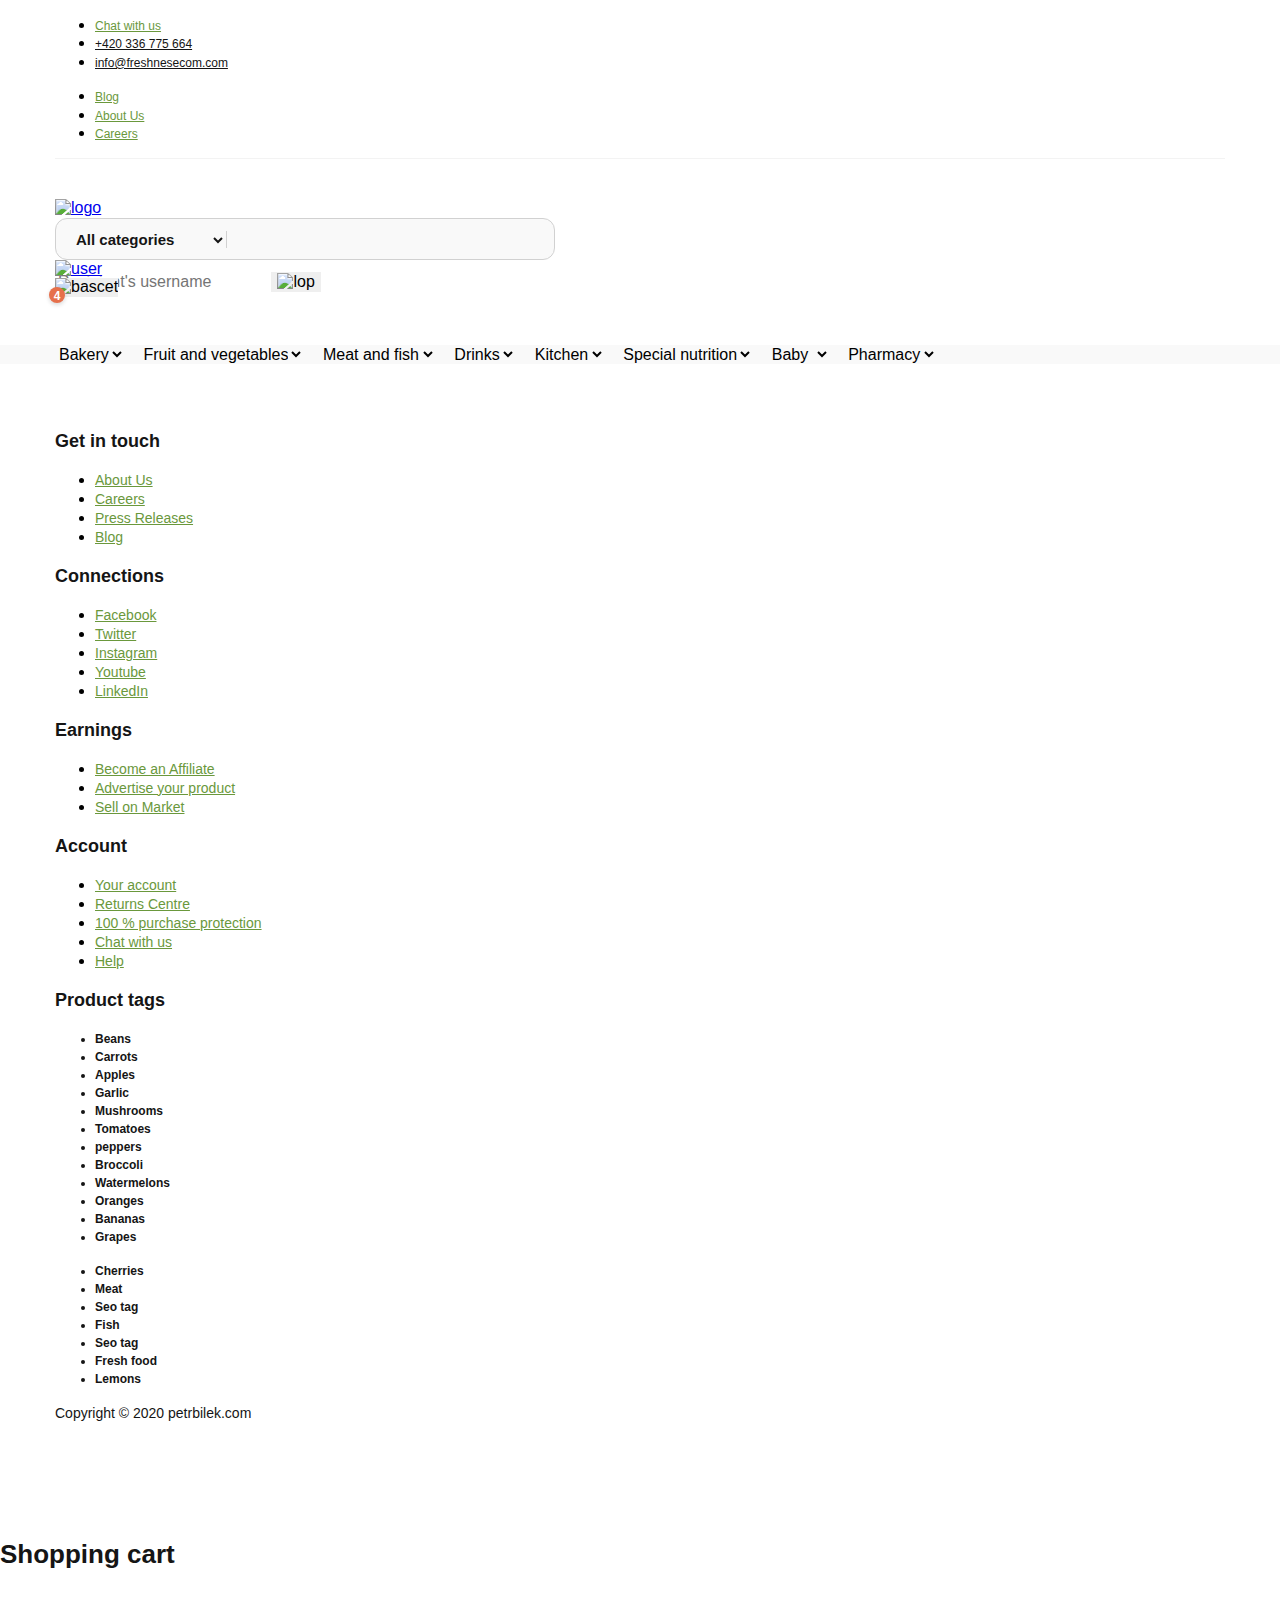
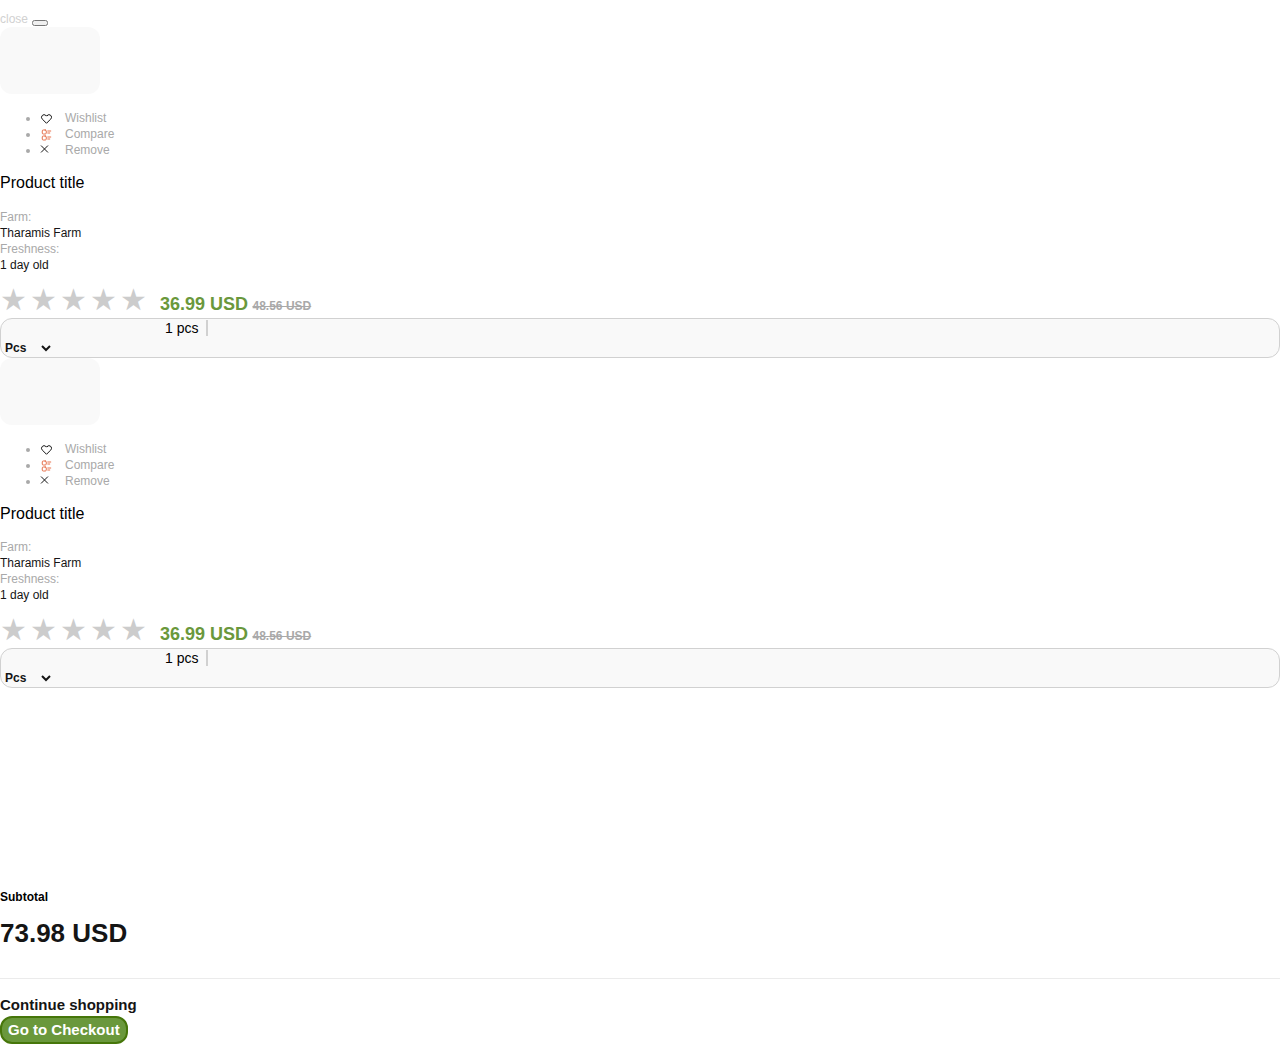
==== blog.html @ 7f6b8bd4 "Add home page" ====
<!DOCTYPE html>
<html lang="en">

<head>
  <meta charset="UTF-8">
  <meta http-equiv="X-UA-Compatible" content="IE=edge">
  <meta name="viewport" content="width=device-width, initial-scale=1.0">
  <title>Template</title>
  <link rel="stylesheet" href="./css/bootstrap.min.css">
  <link rel="stylesheet" href="./css/main.css">
</head>

<body>
  <!-- SITE HEADER PART BEGIN  -->
<header class="site-header">
  <div class="header-top">
    <div class="container">
      <div class="header-top-inner d-flex align-items-center justify-content-between py-1 mt-3 flex-column flex-md-row">
          <ul class="header-left-list list-unstyled d-flex flex-column flex-sm-row  align-items-center text-center text-sm-center">
            <li class="list-item me-0 me-sm-5"><a href="#" class="list-link text-gren text-decoration-none">Chat with us</a></li>
            <li class="list-item me-0 me-sm-5"><a href="tel:+420336775664" class="list-link text-decoration-none">+420 336 775 664</a></li>
            <li class="list-item"><a href="mailto: info@freshnesecom.com" class="list-link text-decoration-none">info@freshnesecom.com</a></li>
          </ul> 
      
        <nav>
          <ul class="list list-unstyled d-flex align-content-center">
            <li class="list-item me-5"><a href="./blog.html" class="list-link text-gren text-decoration-none">Blog</a></li>
            <li class="list-item me-5"><a href="./componens.html" class="list-link text-gren text-decoration-none">About Us</a></li>
            <li class="list-item"><a href="./detail.html" class="list-link text-gren text-decoration-none">Careers</a></li>
          </ul>
        </nav>
      </div>
    </div>
  </div>
  <div class="header-center">
    <div class="container">
      <div class="header-center-inner d-flex align-items-center justify-content-between flex-column flex-lg-row ">
        <a href="./index.html"> 
          <img src="./images/Freshnesecom.svg" alt="logo">
        </a>
        <form class="form d-flex my-4 my-lg-0 flex-column flex-sm-row " action="https://echo.htmlacademy.ru/courses" method="post" autocomplete="off">
          <select class="form-select" aria-label="Default select example">
            <option selected>All categories</option>
            <option value="1">One</option>
            <option value="2">Two</option>
            <option value="3">Three</option>
          </select>
          <span class="borders"></span>
          <div class="input-group mb-3">
            <input type="text" class="form-control search" placeholder="Recipient's username" aria-label="Recipient's username" aria-describedby="button-addon2">
            <button class="btn btn-outline-secondary btn-search" type="button" id="button-addon2">
              <img src="./images/lop.svg" alt="lop">
            </button>
          </div>
        </form>
        <div class="btn-groups">
          <a class="btn me-5 " href="./contact.html">
            <img src="./images/user.svg" alt="user">
          </a>
          <button class="btn" type="button" data-bs-toggle="offcanvas" data-bs-target="#offcanvasRight"
              aria-controls="offcanvasRight">
              <img src="./images/bascet.svg" alt="bascet">
            </button>
        </div>
      </div>
    </div>
  </div>
  <div class="header-bottom">
    <div class="container">
      <div class="header-bottom-inner d-flex py-2 overflow-auto">
        <select class="form-select" aria-label="Default select example">
          <option selected>Bakery</option>
          <option value="1">One</option>
          <option value="2">Two</option>
          <option value="3">Three</option>
        </select>
        <select class="form-select" aria-label="Default select example">
          <option selected>Fruit and vegetables</option>
          <option value="1">One</option>
          <option value="2">Two</option>
          <option value="3">Three</option>
        </select>
        <select class="form-select" aria-label="Default select example">
          <option selected>Meat and fish</option>
          <option value="1">One</option>
          <option value="2">Two</option>
          <option value="3">Three</option>
        </select>
        <select class="form-select" aria-label="Default select example">
          <option selected>Drinks</option>
          <option value="1">One</option>
          <option value="2">Two</option>
          <option value="3">Three</option>
        </select>
        <select class="form-select" aria-label="Default select example">
          <option selected>Kitchen</option>
          <option value="1">One</option>
          <option value="2">Two</option>
          <option value="3">Three</option>
        </select>
        <select class="form-select" aria-label="Default select example">
          <option selected>Special nutrition</option>
          <option value="1">One</option>
          <option value="2">Two</option>
          <option value="3">Three</option>
        </select>
        <select class="form-select" aria-label="Default select example">
          <option selected>Baby</option>
          <option value="1">One</option>
          <option value="2">Two</option>
          <option value="3">Three</option>
        </select>
        <select class="form-select" aria-label="Default select example">
          <option selected>Pharmacy</option>
          <option value="1">One</option>
          <option value="2">Two</option>
          <option value="3">Three</option>
        </select>
      </div>
    </div>
  </div>
</header>
  <!-- SITE HEADER PART END  -->

  <!-- MAIN PART BEGIN  -->
  <main class="site-main">
    <!-- HERO SECTION BEGIN  -->
    <!-- HERO SECTION END  -->
  </main>
  <!-- MAIN PART END  -->

  <!-- FOOTER PART BEGIN  -->
  <footer class="site-footer">
    <div class="container">
      <div class="row mb-5">
        <div class="col-6 mb-5 col-sm-3 mb-sm-0">
          <strong class="site-footer__title">Get in touch</strong>
          <ul class="list-unstyled mt-3 mb-0">
            <li class="mb-2">
              <a class="site-footer__link text-decoration-none" href="#">
                About Us
              </a>
            </li>
            <li class="mb-2">
              <a class="site-footer__link text-decoration-none" href="#">
                Careers
              </a>
            </li>
            <li class="mb-2">
              <a class="site-footer__link text-decoration-none" href="#">
                Press Releases
              </a>
            </li>
            <li>
              <a class="site-footer__link text-decoration-none" href="#">
                Blog
              </a>
            </li>
          </ul>
        </div>
        <div class="col-6 mb-5 col-sm-3 mb-sm-0">
          <strong class="site-footer__title">Connections</strong>
          <ul class="list-unstyled mt-3 mb-0">
            <li class="mb-2">
              <a class="site-footer__link text-decoration-none" href="#">
                Facebook
              </a>
            </li>
            <li class="mb-2">
              <a class="site-footer__link text-decoration-none" href="#">
                Twitter
              </a>
            </li>
            <li class="mb-2">
              <a class="site-footer__link text-decoration-none" href="#">
                Instagram
              </a>
            </li>
            <li class="mb-2">
              <a class="site-footer__link text-decoration-none" href="#">
                Youtube
              </a>
            </li>
            <li>
              <a class="site-footer__link text-decoration-none" href="#">
                LinkedIn
              </a>
            </li>
          </ul>
        </div>
        <div class="col-6 col-sm-3">
          <strong class="site-footer__title">Earnings</strong>
          <ul class="list-unstyled mt-3 mb-0">
            <li class="mb-2">
              <a class="site-footer__link text-decoration-none" href="#">
                Become an Affiliate
              </a>
            </li>
            <li class="mb-2">
              <a class="site-footer__link text-decoration-none" href="#">
                Advertise your product
              </a>
            </li>
            <li class="mb-2">
              <a class="site-footer__link text-decoration-none" href="#">
                Sell on Market
              </a>
            </li>
          </ul>
        </div>
        <div class="col-6 col-sm-3">
          <strong class="site-footer__title">Account</strong>
          <ul class="list-unstyled mt-3 mb-0">
            <li class="mb-2">
              <a class="site-footer__link text-decoration-none" href="#">
                Your account
              </a>
            </li>
            <li class="mb-2">
              <a class="site-footer__link text-decoration-none" href="#">
                Returns Centre
              </a>
            </li>
            <li class="mb-2">
              <a class="site-footer__link text-decoration-none" href="#">
                100 % purchase protection
              </a>
            </li>
            <li class="mb-2">
              <a class="site-footer__link text-decoration-none" href="#">
                Chat with us
              </a>
            </li>
            <li>
              <a class="site-footer__link text-decoration-none" href="#">
                Help
              </a>
            </li>
          </ul>
        </div>
      </div>
      <div>
        <strong class="site-footer__title">Product tags</strong>
        <ul class="row list-unstyled text-center mt-3">
          <li class="site-footer__tags col-3 col-sm-2 col-lg-1 p-2 bg-light rounded-5">
            Beans
          </li>
          <li class="site-footer__tags col-3 col-sm-2 col-lg-1 p-2 bg-light rounded-5">
            Carrots
          </li>
          <li class="site-footer__tags col-3 col-sm-2 col-lg-1 p-2 bg-light rounded-5">
            Apples
          </li>
          <li class="site-footer__tags col-3 col-sm-2 col-lg-1 p-2 bg-light rounded-5">
            Garlic
          </li>
          <li class="site-footer__tags col-3 col-sm-2 col-lg-1 p-2 bg-light rounded-5">
            Mushrooms
          </li>
          <li class="site-footer__tags col-3 col-sm-2 col-lg-1 p-2 bg-light rounded-5">
            Tomatoes
          </li>
          <li class="site-footer__tags col-3 col-sm-2 col-lg-1 p-2 bg-light rounded-5">
           peppers
          </li>
          <li class="site-footer__tags col-3 col-sm-2 col-lg-1 p-2 bg-light rounded-5">
            Broccoli
          </li>
          <li class="site-footer__tags col-3 col-sm-2 col-lg-1 p-2 bg-light rounded-5">
            Watermelons
          </li>
          <li class="site-footer__tags col-3 col-sm-2 col-lg-1 p-2 bg-light rounded-5">
            Oranges
          </li>
          <li class="site-footer__tags col-3 col-sm-2 col-lg-1 p-2 bg-light rounded-5">
            Bananas
          </li>
          <li class="site-footer__tags col-3 col-sm-2 col-lg-1 p-2 bg-light rounded-5">
            Grapes
          </li>

        </ul>

        <ul class="row list-unstyled text-center mt-2 mb-5">
          <li class="site-footer__tags col-4 col-sm-2 col-lg-1  p-2 bg-light rounded-5">
            Cherries
          </li>
          <li class="site-footer__tags col-4 col-sm-2 col-lg-1  p-2 bg-light rounded-5">
            Meat
          </li>
          <li class="site-footer__tags col-4 col-sm-2 col-lg-1  p-2 bg-light rounded-5">
            Seo tag
          </li>
          <li class="site-footer__tags col-4 col-sm-2 col-lg-1  p-2 bg-light rounded-5">
            Fish
          </li>
          <li class="site-footer__tags col-4 col-sm-2 col-lg-1  p-2 bg-light rounded-5">
            Seo tag
          </li>
          <li class="site-footer__tags col-4 col-sm-2 col-lg-1  p-2 bg-light rounded-5">
            Fresh food  
          </li>
          <li class="site-footer__tags col-4 col-sm-2 col-lg-1  p-2 bg-light rounded-5">
            Lemons
          </li>
        </ul>
        <p class="site-footer__about mb-0">Copyright © 2020 petrbilek.com</p>
      </div>
    </div>
  </footer>
  <!-- FOOTER PART END  -->


<!-- canvas  -->
<div class="offcanvas offcanvas-end" tabindex="-1" id="offcanvasRight" aria-labelledby="offcanvasRightLabel">
  <div class="offcanvas-header">
    <h4 class="offcanvas-title" id="offcanvasRightLabel">Shopping cart</h4>
    <div class="d-flex align-items-center">
      <span class="canvas-close">close</span>
      <button type="button" class="btn-close" data-bs-dismiss="offcanvas" aria-label="Close"></button>
    </div>
  </div>
  <div class="offcanvas-body">
    <div class="d-flex flex-column justify-content-between">
      <div>

        <div class="row mb-5">
          <div class="col-4">
            <div class="canvas-box">
              <div class="canvas-img mb-3"></div>
              <ul class="list-unstyled">
                <li class="mb-2 canvas-list">
                  Wishlist
                </li>
                <li class="mb-2 canvas-list">
                  Compare
                </li>
                <li class="mb-2 canvas-list">
                  Remove
                </li>
              </ul>
            </div>
          </div>
          <div class="col-8 ms-0">
            <p class="cavas-product-title">
              Product title
            </p>
            <div class="row">
              <div class="col-5 canvas-item me-0">
                Farm:
              </div>
              <div class="col-6 canvas-desc ms-2">
                Tharamis Farm
              </div>
              <div class="row mt-2">
                <div class="col-6 canvas-item text-start">
                  Freshness:
                </div>
                <div class="col-5 canvas-desc ">
                  1 day old
                </div>
              </div>
            </div>

            <div class="canvas-rate">
              <input type="radio" id="star5" name="rate" value="5" />
              <label for="star5" title="text">5 stars</label>
              <input type="radio" id="star4" name="rate" value="4" />
              <label for="star4" title="text">4 stars</label>
              <input type="radio" id="star3" name="rate" value="3" />
              <label for="star3" title="text">3 stars</label>
              <input type="radio" id="star2" name="rate" value="2" />
              <label for="star2" title="text">2 stars</label>
              <input type="radio" id="star1" name="rate" value="1" />
              <label for="star1" title="text">1 star</label>
            </div>

            <div class="canvas-space"> cdsadasdasdefedef</div>

            <div class="row mt-3">
              <div class="col-6">
                <ins class="canvas-ins">36.99 USD</ins>
                <del class="canvas-del">48.56 USD</del>
              </div>
              <div class="col-6 btn  canvas-btn">
                <div class="row">
                  <div class="col-5 p-0 text-start">
                    <span class="canvas-quantity disabled">1 pcs</span>
                  </div>
                  <select class="col-7 text-start canvas-select p-0" name="pieces">
                    <option value="1" selected>Pcs</option>
                    <option value="1">One</option>
                    <option value="2">Two</option>
                    <option value="3">Three</option>
                  </select>
                </div>
              </div>
            </div>
          </div>
        </div>

        <div class="row">
          <div class="col-4">
            <div class="canvas-box">
              <div class="canvas-img mb-3"></div>
              <ul class="list-unstyled">
                <li class="mb-2 canvas-list">
                  Wishlist
                </li>
                <li class="mb-2 canvas-list">
                  Compare
                </li>
                <li class="mb-2 canvas-list">
                  Remove
                </li>
              </ul>
            </div>
          </div>
          <div class="col-8 ms-0">
            <p class="cavas-product-title">
              Product title
            </p>
            <div class="row">
              <div class="col-5 canvas-item me-0">
                Farm:
              </div>
              <div class="col-6 canvas-desc ms-2">
                Tharamis Farm
              </div>
              <div class="row mt-2">
                <div class="col-6 canvas-item text-start">
                  Freshness:
                </div>
                <div class="col-5 canvas-desc ">
                  1 day old
                </div>
              </div>
            </div>

            <div class="canvas-rate">
              <input type="radio" id="star50" name="rate" value="5" />
              <label for="star50" title="text">5 stars</label>
              <input type="radio" id="star40" name="rate" value="4" />
              <label for="star40" title="text">4 stars</label>
              <input type="radio" id="star30" name="rate" value="3" />
              <label for="star30" title="text">3 stars</label>
              <input type="radio" id="star20" name="rate" value="2" />
              <label for="star20" title="text">2 stars</label>
              <input type="radio" id="star10" name="rate" value="1" />
              <label for="star10" title="text">1 star</label>
            </div>

            <div class="canvas-space"> cdsadasdasdefedef</div>

            <div class="row mt-3">
              <div class="col-6">
                <ins class="canvas-ins">36.99 USD</ins>
                <del class="canvas-del">48.56 USD</del>
              </div>
              <div class="col-6 btn  canvas-btn">
                <div class="row">
                  <div class="col-5 p-0 text-start">
                    <span class="canvas-quantity disabled">1 pcs</span>
                  </div>
                  <select class="col-7 text-start canvas-select p-0" name="pieces">
                    <option value="1" selected>Pcs</option>
                    <option value="1">One</option>
                    <option value="2">Two</option>
                    <option value="3">Three</option>
                  </select>
                </div>
              </div>
            </div>
          </div>
        </div>
      </div>

      <div class="canvas-footer">
        <p class="canvas-subtotal mb-0">Subtotal</p>
        <span class="canvas-total">73.98 USD</span>
        <div class="canvas-bottom p-2">
          <div class="row d-flex align-items-center pt-3">
            <div class="col-6 canvas-shopping">
              Continue shopping
            </div>
            <div class="col-6">
              <button class="btn canvas-checkout">Go to Checkout</button>
            </div>
          </div>
        </div>
      </div>
    </div>
  </div>
</div>


  <script src="./js/bootstrap.bundle.min.js"></script>
</body>

</html>
---- css/main.css ----
@charset "UTF-8";
/* VARIABLES */ /* MIXINS */ /**
 * 1. Correct the line height in all browsers.
 * 2. Prevent adjustments of font size after orientation changes in iOS.
 */
html {
  line-height: 1.15; /* 1 */
  -webkit-text-size-adjust: 100%; /* 2 */
}

/* Sections
   ========================================================================== */
/**
 * Remove the margin in all browsers.
 */
body {
  margin: 0;
}

/**
 * Render the `main` element consistently in IE.
 */
main {
  display: block;
}

/**
 * Correct the font size and margin on `h1` elements within `section` and
 * `article` contexts in Chrome, Firefox, and Safari.
 */
h1 {
  font-size: 2em;
  margin: 0.67em 0;
}

/* Grouping content
   ========================================================================== */
/**
 * 1. Add the correct box sizing in Firefox.
 * 2. Show the overflow in Edge and IE.
 */
hr {
  -webkit-box-sizing: content-box;
          box-sizing: content-box; /* 1 */
  height: 0; /* 1 */
  overflow: visible; /* 2 */
}

/**
 * 1. Correct the inheritance and scaling of font size in all browsers.
 * 2. Correct the odd `em` font sizing in all browsers.
 */
pre {
  font-family: monospace, monospace; /* 1 */
  font-size: 1em; /* 2 */
}

/* Text-level semantics
   ========================================================================== */
/**
 * Remove the gray background on active links in IE 10.
 */
a {
  background-color: transparent;
}

/**
 * 1. Remove the bottom border in Chrome 57-
 * 2. Add the correct text decoration in Chrome, Edge, IE, Opera, and Safari.
 */
abbr[title] {
  border-bottom: none; /* 1 */
  text-decoration: underline; /* 2 */
  -webkit-text-decoration: underline dotted;
          text-decoration: underline dotted; /* 2 */
}

/**
 * Add the correct font weight in Chrome, Edge, and Safari.
 */
b,
strong {
  font-weight: bolder;
}

/**
 * 1. Correct the inheritance and scaling of font size in all browsers.
 * 2. Correct the odd `em` font sizing in all browsers.
 */
code,
kbd,
samp {
  font-family: monospace, monospace; /* 1 */
  font-size: 1em; /* 2 */
}

/**
 * Add the correct font size in all browsers.
 */
small {
  font-size: 80%;
}

/**
 * Prevent `sub` and `sup` elements from affecting the line height in
 * all browsers.
 */
sub,
sup {
  font-size: 75%;
  line-height: 0;
  position: relative;
  vertical-align: baseline;
}

sub {
  bottom: -0.25em;
}

sup {
  top: -0.5em;
}

/* Embedded content
   ========================================================================== */
/**
 * Remove the border on images inside links in IE 10.
 */
img {
  border-style: none;
}

/* Forms
   ========================================================================== */
/**
 * 1. Change the font styles in all browsers.
 * 2. Remove the margin in Firefox and Safari.
 */
button,
input,
optgroup,
select,
textarea {
  font-family: inherit; /* 1 */
  font-size: 100%; /* 1 */
  line-height: 1.15; /* 1 */
  margin: 0; /* 2 */
}

/**
 * Show the overflow in IE.
 * 1. Show the overflow in Edge.
 */
button,
input { /* 1 */
  overflow: visible;
}

/**
 * Remove the inheritance of text transform in Edge, Firefox, and IE.
 * 1. Remove the inheritance of text transform in Firefox.
 */
button,
select { /* 1 */
  text-transform: none;
}

/**
 * Correct the inability to style clickable types in iOS and Safari.
 */
button,
[type=button],
[type=reset],
[type=submit] {
  -webkit-appearance: button;
}

/**
 * Remove the inner border and padding in Firefox.
 */
button::-moz-focus-inner,
[type=button]::-moz-focus-inner,
[type=reset]::-moz-focus-inner,
[type=submit]::-moz-focus-inner {
  border-style: none;
  padding: 0;
}

/**
 * Restore the focus styles unset by the previous rule.
 */
button:-moz-focusring,
[type=button]:-moz-focusring,
[type=reset]:-moz-focusring,
[type=submit]:-moz-focusring {
  outline: 1px dotted ButtonText;
}

/**
 * Correct the padding in Firefox.
 */
fieldset {
  padding: 0.35em 0.75em 0.625em;
}

/**
 * 1. Correct the text wrapping in Edge and IE.
 * 2. Correct the color inheritance from `fieldset` elements in IE.
 * 3. Remove the padding so developers are not caught out when they zero out
 *    `fieldset` elements in all browsers.
 */
legend {
  -webkit-box-sizing: border-box;
          box-sizing: border-box; /* 1 */
  color: inherit; /* 2 */
  display: table; /* 1 */
  max-width: 100%; /* 1 */
  padding: 0; /* 3 */
  white-space: normal; /* 1 */
}

/**
 * Add the correct vertical alignment in Chrome, Firefox, and Opera.
 */
progress {
  vertical-align: baseline;
}

/**
 * Remove the default vertical scrollbar in IE 10+.
 */
textarea {
  overflow: auto;
}

/**
 * 1. Add the correct box sizing in IE 10.
 * 2. Remove the padding in IE 10.
 */
[type=checkbox],
[type=radio] {
  -webkit-box-sizing: border-box;
          box-sizing: border-box; /* 1 */
  padding: 0; /* 2 */
}

/**
 * Correct the cursor style of increment and decrement buttons in Chrome.
 */
[type=number]::-webkit-inner-spin-button,
[type=number]::-webkit-outer-spin-button {
  height: auto;
}

/**
 * 1. Correct the odd appearance in Chrome and Safari.
 * 2. Correct the outline style in Safari.
 */
[type=search] {
  -webkit-appearance: textfield; /* 1 */
  outline-offset: -2px; /* 2 */
}

/**
 * Remove the inner padding in Chrome and Safari on macOS.
 */
[type=search]::-webkit-search-decoration {
  -webkit-appearance: none;
}

/**
 * 1. Correct the inability to style clickable types in iOS and Safari.
 * 2. Change font properties to `inherit` in Safari.
 */
::-webkit-file-upload-button {
  -webkit-appearance: button; /* 1 */
  font: inherit; /* 2 */
}

/* Interactive
   ========================================================================== */
/*
 * Add the correct display in Edge, IE 10+, and Firefox.
 */
details {
  display: block;
}

/*
 * Add the correct display in all browsers.
 */
summary {
  display: list-item;
}

/* Misc
   ========================================================================== */
/**
 * Add the correct display in IE 10+.
 */
template {
  display: none;
}

/**
 * Add the correct display in IE 10.
 */
[hidden] {
  display: none;
}

/* FONTS */
@font-face {
  font-family: "Poppins";
  font-weight: 500;
  src: url("../fonts/poppins-v20-latin-500.woff2") format("woff2"), url("../fonts/poppins-v20-latin-500.woff") format("woff");
  /* Chrome 6+, Firefox 3.6+, IE 9+, Safari 5.1+ */
}
/* poppins-600 - latin */
@font-face {
  font-family: "Poppins", "Arial", sans-serif;
  font-weight: 600;
  src: url("../fonts/poppins-v20-latin-600.woff2") format("woff2"), url("../fonts/poppins-v20-latin-600.woff") format("woff");
  /* Chrome 6+, Firefox 3.6+, IE 9+, Safari 5.1+ */
}
/* poppins-700 - latin */
@font-face {
  font-family: "Poppins", "Arial", sans-serif;
  font-weight: 700;
  src: url("../fonts/poppins-v20-latin-700.woff2") format("woff2"), url("../fonts/poppins-v20-latin-700.woff") format("woff");
  /* Chrome 6+, Firefox 3.6+, IE 9+, Safari 5.1+ */
}
/* open-sans-regular - latin */
@font-face {
  font-family: "Open Sans", "Arial", sans-serif;
  font-weight: 400;
  src: url("../fonts/open-sans-v34-latin-regular.woff2") format("woff2"), url("../fonts/open-sans-v34-latin-regular.woff") format("woff");
  /* Chrome 6+, Firefox 3.6+, IE 9+, Safari 5.1+ */
}
/* GENERAL */
* {
  -webkit-box-sizing: border-box;
          box-sizing: border-box;
}

*::before,
*::after {
  -webkit-box-sizing: inherit;
          box-sizing: inherit;
}

html {
  height: 100%;
  -webkit-box-sizing: border-box;
          box-sizing: border-box;
}

img {
  display: block;
  height: auto;
}

body {
  display: -webkit-box;
  display: -ms-flexbox;
  display: flex;
  -webkit-box-orient: vertical;
  -webkit-box-direction: normal;
      -ms-flex-direction: column;
          flex-direction: column;
  height: 100%;
  margin: 0;
  padding: 0;
  font-family: "Open Sans", "Arial", sans-serif;
  font-weight: 400;
}

/* STICKY-FOOTER */
.site-main {
  -webkit-box-flex: 1;
      -ms-flex-positive: 1;
          flex-grow: 1;
}

/* VISUALLY-HIDDEN */
.visually-hidden {
  position: absolute;
  width: 1px;
  height: 1px;
  margin: -1px;
  padding: 0;
  border: 0;
  white-space: nowrap;
  -webkit-clip-path: inset(100%);
          clip-path: inset(100%);
  clip: rect(0 0 0 0);
  overflow: hidden;
}

/* CONTAINER */
.container {
  width: 100%;
  max-width: 1210px;
  margin: 0 auto;
  padding: 0 20px;
}

.site-header .list-link {
  font-weight: 400;
  font-size: 12px;
  line-height: 16px;
  /* C1/A */
  color: #151515;
}
.site-header .text-gren {
  color: #6A983C;
}
.site-header .header-top-inner {
  border-bottom: 1px solid rgba(21, 21, 21, 0.0509803922);
}
.site-header .header-center-inner {
  padding: 40px 0 48px 0;
}
.site-header .form {
  max-width: 500px;
  height: 42px;
  background: #F9F9F9;
  border: 1px solid #D1D1D1;
  border-radius: 12px;
}
.site-header .form .form-select {
  font-weight: 700;
  font-size: 15px;
  line-height: 22px;
  color: #151515;
  border: none;
  border-radius: 0;
  background-color: transparent;
  padding: 10px 30px 10px 16px;
  width: 170px;
  height: 42px;
}
.site-header .form .form-select:focus {
  -webkit-box-shadow: 0 0 0 0 transparent;
          box-shadow: 0 0 0 0 transparent;
}
.site-header .form .borders {
  margin: 5px 0;
  border-right: 1px solid #D1D1D1;
}
.site-header .form .search {
  border: none;
  background-color: transparent;
  height: 42px;
}
.site-header .form .search:focus {
  -webkit-box-shadow: 0 0 0 0 transparent;
          box-shadow: 0 0 0 0 transparent;
}
.site-header .form .btn-search {
  border: none;
}
.site-header .form .btn-search:hover {
  background-color: transparent;
}
.site-header .form .btn-search:focus {
  -webkit-box-shadow: 0 0 0 0 transparent;
          box-shadow: 0 0 0 0 transparent;
}
.site-header .btn-groups .btn {
  border: none;
  padding: 0;
  position: relative;
}
.site-header .btn-groups .btn:last-child:before {
  content: "4";
  width: 16px;
  display: -webkit-box;
  display: -ms-flexbox;
  display: flex;
  -webkit-box-align: center;
      -ms-flex-align: center;
          align-items: center;
  -webkit-box-pack: center;
      -ms-flex-pack: center;
          justify-content: center;
  height: 16px;
  position: absolute;
  left: -6px;
  bottom: -6px;
  display: inline-block;
  background: #E6704B;
  -webkit-box-shadow: 0px 2px 4px rgba(0, 0, 0, 0.1490196078);
          box-shadow: 0px 2px 4px rgba(0, 0, 0, 0.1490196078);
  border-radius: 12px;
  font-weight: 600;
  font-size: 12px;
  line-height: 18px;
  color: #FFFFFF;
}
.site-header .header-bottom {
  background-color: #F9F9F9;
}
.site-header .header-bottom-inner .form-select {
  width: auto;
  background-color: transparent;
  border: none;
}
.site-header .header-bottom-inner .form-select:focus {
  -webkit-box-shadow: 0 0 0 0 transparent;
          box-shadow: 0 0 0 0 transparent;
}
.site-header .header-bottom-inner .form-select:not(:last-child) {
  margin-right: 10px;
}

@media only screen and (max-width: 575px) {
  .site-header .form {
    height: auto;
  }
}
/* home page start */
.home-hero__topic {
  font-family: "Poppins", "Arial", sans-serif;
  font-weight: 600;
  font-size: 18px;
  line-height: 27px;
  color: #151515;
}

.home-hero__item {
  padding: 64px 0;
}

.home-hero__link {
  font-family: "Open Sans", "Arial", sans-serif;
  font-weight: 400;
  font-size: 14px;
  line-height: 19px;
  color: #6A983C;
}

.more {
  padding-right: 30px;
  font-family: "Poppins", "Arial", sans-serif;
  font-weight: 700;
  font-size: 15px;
  line-height: 22px;
  color: #151515;
  position: relative;
}
.more::before {
  content: "";
  background-image: url("../images/right-icon.svg");
  background-repeat: no-repeat;
  background-size: contain;
  width: 17px;
  height: 16px;
  position: absolute;
  top: 10px;
  right: 7px;
}

.content {
  padding: 48px 18px 15px 33px;
  background-image: url("../images/card-1.jpg");
  background-repeat: no-repeat;
  background-size: cover;
}
@media only screen and (-webkit-min-device-pixel-ratio: 2), only screen and (min-device-pixel-ratio: 2), only screen and (min-resolution: 192dpi), only screen and (min-resolution: 2dppx) {
  .content {
    background-image: url("../images/card-1@2x.jpg");
  }
}

.desc {
  font-family: "Poppins", "Arial", sans-serif;
  font-weight: 600;
  font-size: 12px;
  line-height: 18px;
  color: #6A983C;
}

.hero-title {
  margin-bottom: 94px;
  font-family: "Poppins", "Arial", sans-serif;
  font-weight: 600;
  font-size: 22px;
  line-height: 33px;
  color: #151515;
}

.read {
  position: relative;
  padding-right: 30px;
  font-family: "Poppins", "Arial", sans-serif;
  font-weight: 700;
  font-size: 15px;
  line-height: 22px;
  color: #151515;
  border: 2px solid #92C064;
  border-radius: 12px;
}

.read-after {
  position: absolute;
  top: 6px;
  right: 5px;
  color: #6A983C;
}

/* ==== PRODUCT SECTION === */
.product__topic {
  font-family: "Poppins", "Arial", sans-serif;
  font-weight: 600;
  font-size: 18px;
  line-height: 27px;
  color: #151515;
}

.product__item {
  padding: 16px;
  border: 1px solid #D1D1D1;
}

.product__title {
  font-family: "Poppins", "Arial", sans-serif;
  font-weight: 500;
  font-size: 15px;
  line-height: 22px;
  color: #151515;
}

.product__text {
  font-family: "Open Sans", "Arial", sans-serif;
  font-weight: 400;
  font-size: 12px;
  line-height: 16px;
  color: #575757;
}

.product__img {
  width: 236px;
  height: 180px;
  border-radius: 12px;
  position: relative;
  margin-bottom: 10px;
}

.sale {
  color: #6A983C;
  padding: 4px 8px;
  position: absolute;
  top: 8px;
  left: 12px;
  background: #F4F8EC;
  border-radius: 12px;
}

.product__link {
  color: #fff;
  width: 100%;
  max-width: 120px;
  background-color: #6A983C;
}

.usd-del {
  font-family: "Poppins", "Arial", sans-serif;
  font-weight: 600;
  font-size: 12px;
  line-height: 18px;
  color: #A9A9A9;
}

.headline-top {
  margin-bottom: 32px;
}

.headline {
  font-family: "Poppins", "Arial", sans-serif;
  font-weight: 600;
  font-size: 18px;
  line-height: 27px;
  color: #151515;
}

.headline-button {
  font-family: "Poppins", "Arial", sans-serif;
  font-weight: 700;
  font-size: 15px;
  line-height: 22px;
  color: #151515;
}

.button-before {
  display: inline-block;
  position: absolute;
  top: 5px;
  right: 10px;
  width: 17px;
  height: 16px;
}

/*     HOME BLOG  */
.home-blog-cotent {
  padding: 270px 24px 24px 24px;
  background-image: url("../images/home-blog-egg.png");
  background-repeat: no-repeat;
  background-size: cover;
  position: relative;
}
.home-blog-cotent::after {
  content: "";
  background-image: url("../images/author.svg ");
  background-repeat: no-repeat;
  background-size: contain;
  width: 32px;
  height: 32px;
  position: absolute;
  bottom: 18px;
  left: 16px;
}

.home-blog-topic {
  font-family: "Poppins", "Arial", sans-serif;
  font-weight: 600;
  font-size: 22px;
  line-height: 33px;
  color: #FFFFFF;
}

.home-blog-name {
  font-family: "Open Sans", "Arial", sans-serif;
  font-style: normal;
  font-weight: 400;
  font-size: 12px;
  line-height: 16px;
  color: #FFFFFF;
}

.home-blog-before {
  padding: 4px 8px;
  font-family: "Poppins", "Arial", sans-serif;
  font-weight: 600;
  font-size: 12px;
  line-height: 18px;
  color: #6A983C;
  position: absolute;
  top: 24px;
  left: 24px;
  background: #F4F8EC;
  border-radius: 12px;
}

.vegetable {
  font-family: "Poppins", "Arial", sans-serif;
  font-weight: 600;
  font-size: 12px;
  line-height: 18px;
  color: #6A983C;
  background: #F4F8EC;
  border-radius: 12px;
}

.home-blog-vegetable-topic {
  font-family: "Poppins", "Arial", sans-serif;
  font-weight: 600;
  font-size: 18px;
  line-height: 27px;
  color: #151515;
}

.home-vegatble-name {
  font-family: "Open Sans", "Arial", sans-serif;
  font-weight: 400;
  font-size: 12px;
  line-height: 16px;
  color: #151515;
}

.home-blog-salad {
  font-family: "Poppins", "Arial", sans-serif;
  font-weight: 500;
  font-size: 15px;
  line-height: 22px;
  color: #151515;
}

.offcanvas-title {
  font-family: "Poppins", "Arial", sans-serif;
  font-weight: 600;
  font-size: 26px;
  line-height: 39px;
  color: #151515;
}

.canvas-close {
  font-family: "Open Sans", "Arial", sans-serif;
  font-weight: 400;
  font-size: 12px;
  line-height: 16px;
  color: #D1D1D1;
}

.canvas-img {
  width: 100px;
  height: 67px;
  background-color: #F9F9F9;
  border-radius: 12px;
}

.canvas-list {
  padding-left: 25px;
  font-family: "Open Sans", "Arial", sans-serif;
  font-weight: 400;
  font-size: 12px;
  line-height: 16px;
  color: #A9A9A9;
  position: relative;
}
.canvas-list::before {
  content: "";
  background-repeat: no-repeat;
  width: 12px;
  height: 12px;
  position: absolute;
  top: 3px;
  left: 0;
}
.canvas-list:nth-child(1)::before {
  background-image: url("../../images/canvas-wishlist.svg");
}
.canvas-list:nth-child(2)::before {
  background-image: url("../../images/canvas-compare.svg");
}
.canvas-list:nth-child(3)::before {
  background-image: url("../../images/canvas-remove.svg");
}

.canvas-item {
  font-family: "Open Sans", "Arial", sans-serif;
  font-weight: 400;
  font-size: 12px;
  line-height: 16px;
  color: #A9A9A9;
}

.canvas-desc {
  font-family: "Open Sans", "Arial", sans-serif;
  font-weight: 400;
  font-size: 12px;
  line-height: 16px;
  color: #151515;
}

.canvas-rate {
  margin-top: 10px;
  float: left;
  height: 46px;
  padding: 0 10px;
  padding-left: 0;
}

.canvas-rate:not(:checked) > input {
  position: absolute;
  top: -9999px;
}

.canvas-rate:not(:checked) > label {
  float: right;
  width: 1em;
  overflow: hidden;
  white-space: nowrap;
  cursor: pointer;
  font-size: 30px;
  color: #ccc;
}

.canvas-rate:not(:checked) > label:before {
  content: "★ ";
}

.canvas-rate > input:checked ~ label {
  color: #000;
}

.canvas-rate:not(:checked) > label:hover,
.canvas-rate:not(:checked) > label:hover ~ label {
  color: #000;
}

.canvas-rate > input:checked + label:hover,
.rate > input:checked + label:hover ~ label,
.rate > input:checked ~ label:hover,
.rate > input:checked ~ label:hover ~ label,
.rate > label:hover ~ input:checked ~ label {
  color: #000;
}

.canvas-ins {
  font-family: "Poppins", "Arial", sans-serif;
  font-weight: 600;
  font-size: 18px;
  line-height: 27px;
  color: #6A983C;
  text-decoration: none;
}

.canvas-del {
  font-family: "Poppins", "Arial", sans-serif;
  font-weight: 600;
  font-size: 12px;
  line-height: 18px;
  -webkit-text-decoration-line: line-through;
          text-decoration-line: line-through;
  color: #A9A9A9;
}

.canvas-btn {
  background: #F9F9F9;
  border: 1px solid #D1D1D1;
  border-radius: 12px;
}

.canvas-quantity {
  padding-right: 8px;
  padding-left: 5px;
  font-family: "Open Sans", "Arial", sans-serif;
  font-weight: 400;
  font-size: 14px;
  line-height: 19px;
  border-right: 2px solid #D1D1D1;
  -webkit-transform: rotate(90deg);
          transform: rotate(90deg);
}

.canvas-select {
  font-family: "Poppins", "Arial", sans-serif;
  font-style: normal;
  font-weight: 600;
  font-size: 12px;
  line-height: 18px;
  color: #151515;
  border: transparent;
  background-color: transparent;
}

.canvas-space {
  visibility: hidden;
}

.canvas-footer {
  margin-top: 200px;
}

.canvas-subtotal {
  margin-bottom: 8px;
  font-family: "Poppins", "Arial", sans-serif;
  font-weight: 600;
  font-size: 12px;
  line-height: 18px;
  color: #000000;
}

.canvas-total {
  display: inline-block;
  padding-bottom: 25px;
  font-family: "Poppins", "Arial", sans-serif;
  font-weight: 600;
  font-size: 26px;
  line-height: 39px;
  color: #151515;
}

.canvas-bottom {
  padding-top: 15px;
  border-top: 1px solid #EBEBEB;
}

.canvas-shopping {
  display: inline-block;
  font-family: "Poppins", "Arial", sans-serif;
  font-weight: 700;
  font-size: 15px;
  line-height: 22px;
  color: #151515;
}

.canvas-checkout {
  display: inline-block;
  font-family: "Poppins", "Arial", sans-serif;
  font-weight: 700;
  font-size: 15px;
  line-height: 22px;
  color: #FFFFFF;
  background: #6A983C;
  border: 2px solid #46760A;
  border-radius: 12px;
}

/* CAROUSEL  */
.owl-prev,
.owl-next {
  position: absolute;
  top: 40%;
  -webkit-transform: translateY(-50%);
          transform: translateY(-50%);
  color: aliceblue !important;
  font-size: 60px !important;
  font-weight: bolder !important;
  background: none !important;
}

.owl-prev {
  display: block;
  margin: 0 !important;
  left: 0;
  width: 42px;
  height: 90px;
  background: #151515 !important;
  -webkit-box-shadow: 0px 1px 2px rgba(0, 0, 0, 0.25);
          box-shadow: 0px 1px 2px rgba(0, 0, 0, 0.25);
}

.owl-next {
  margin: 0 !important;
  right: 0;
  width: 42px;
  height: 90px;
  background: #151515 !important;
  -webkit-box-shadow: 0px 1px 2px rgba(0, 0, 0, 0.25);
          box-shadow: 0px 1px 2px rgba(0, 0, 0, 0.25);
}

.carousel-list {
  padding-bottom: 24px;
  position: relative;
}

.carousel__item {
  width: 100%;
  max-width: 369px;
  padding: 24px 32px 82px 32px;
  display: -webkit-box;
  display: -ms-flexbox;
  display: flex;
  -webkit-box-orient: vertical;
  -webkit-box-direction: normal;
      -ms-flex-direction: column;
          flex-direction: column;
  -webkit-box-pack: center;
      -ms-flex-pack: center;
          justify-content: center;
  -webkit-box-align: center;
      -ms-flex-align: center;
          align-items: center;
  background: #FFFFFF;
  border: 1px solid #F1F1F1;
  border-radius: 12px;
}

.carousel__quote {
  margin-bottom: 24px;
  font-family: "Poppins";
  font-style: normal;
  font-weight: 500;
  font-size: 15px;
  line-height: 22px;
  text-align: center;
  color: #151515;
}

.carousel__title {
  margin-bottom: 16px;
  font-family: "Poppins";
  font-style: normal;
  font-weight: 600;
  font-size: 12px;
  line-height: 18px;
  text-align: center;
  color: #A9A9A9;
}

.owl-carousel .owl-item img {
  display: block;
  width: 48px !important;
}

.carousel__img {
  position: absolute;
  bottom: 0px;
  z-index: 5;
  width: 48px;
  height: 48px;
  border-radius: 50%;
}

/* FOOTER PART */
.site-footer {
  padding: 64px 0;
}

.site-footer__title {
  font-family: "Poppins", "Arial", sans-serif;
  font-weight: 600;
  font-size: 18px;
  line-height: 27px;
  color: #151515;
}

.site-footer__link {
  font-family: "Open Sans", "Arial", sans-serif;
  font-weight: 400;
  font-size: 14px;
  line-height: 19px;
  color: #6A983C;
}

.site-footer__tags {
  font-family: "Poppins", "Arial", sans-serif;
  font-weight: 600;
  font-size: 12px;
  line-height: 18px;
  color: #151515;
}

.site-footer__about {
  font-family: "Open Sans", "Arial", sans-serif;
  font-weight: 400;
  font-size: 14px;
  line-height: 19px;
  color: #151515;
}/*# sourceMappingURL=main.css.map */
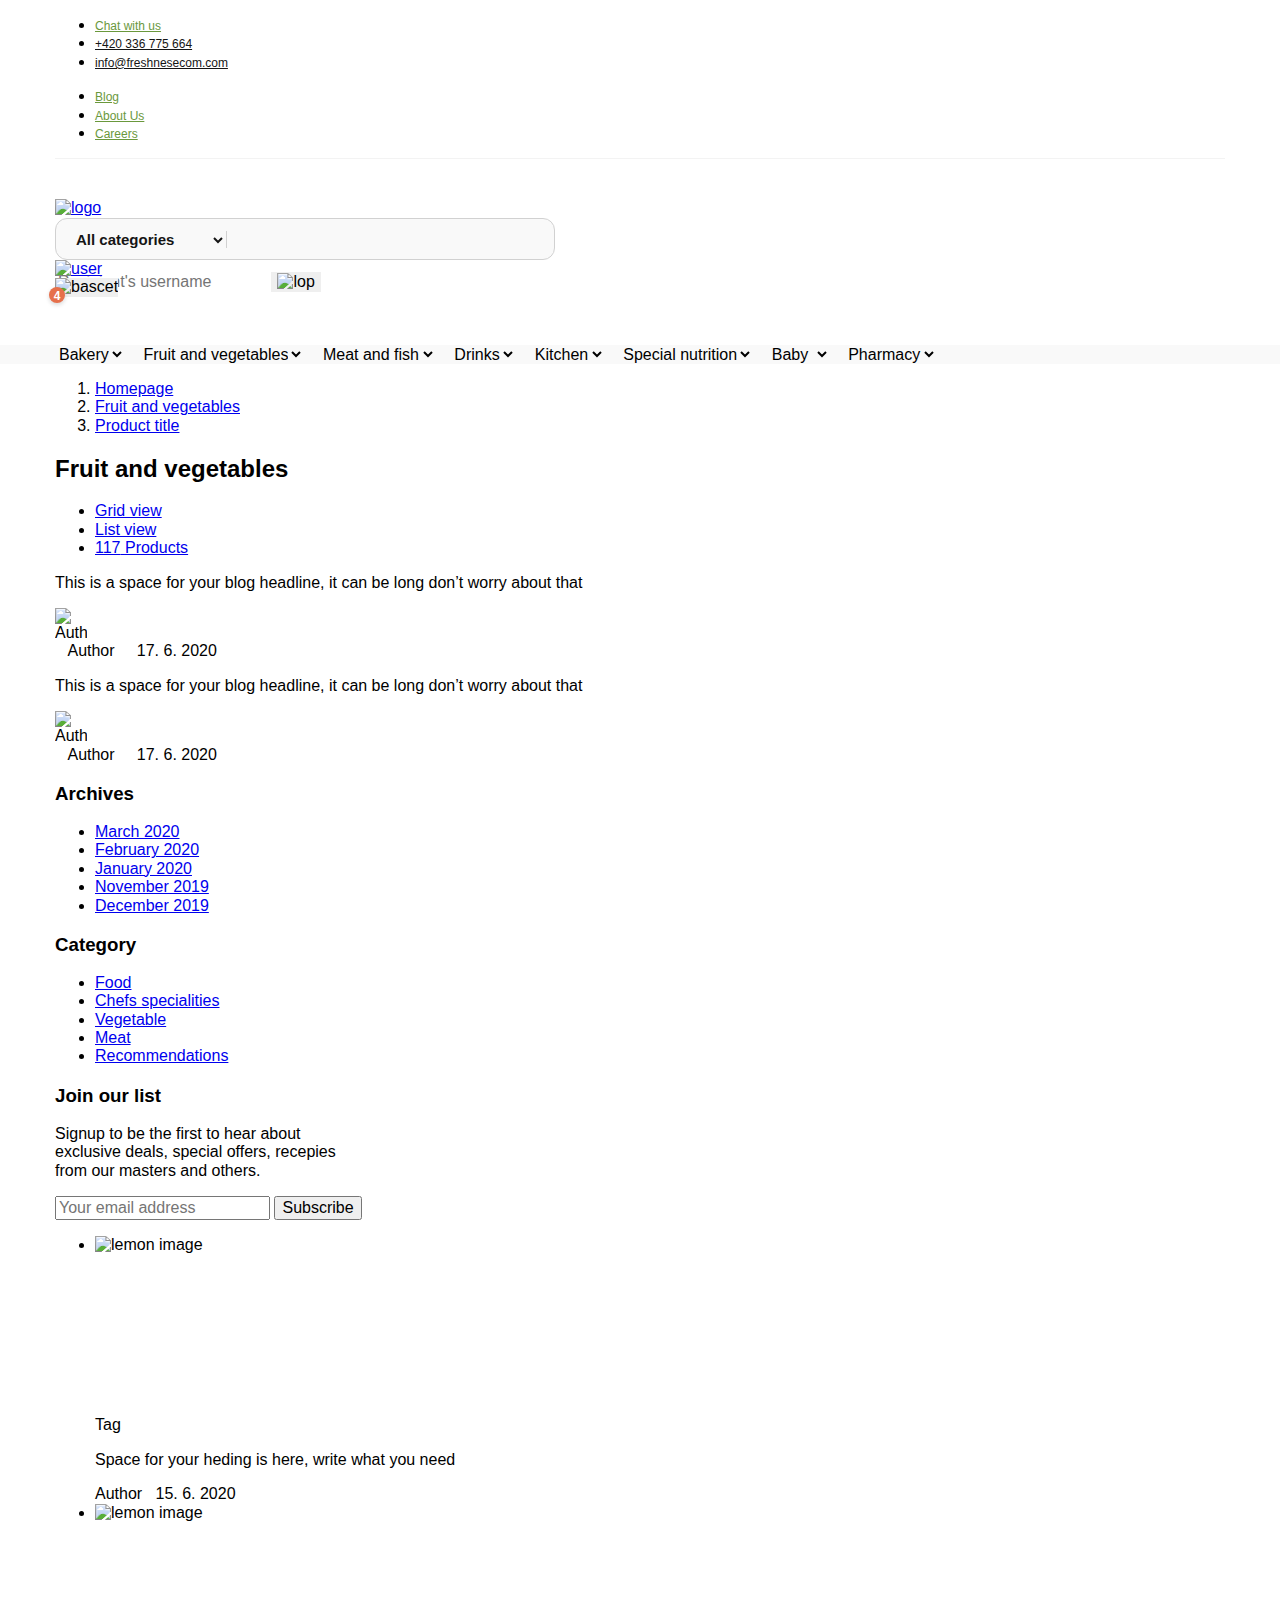
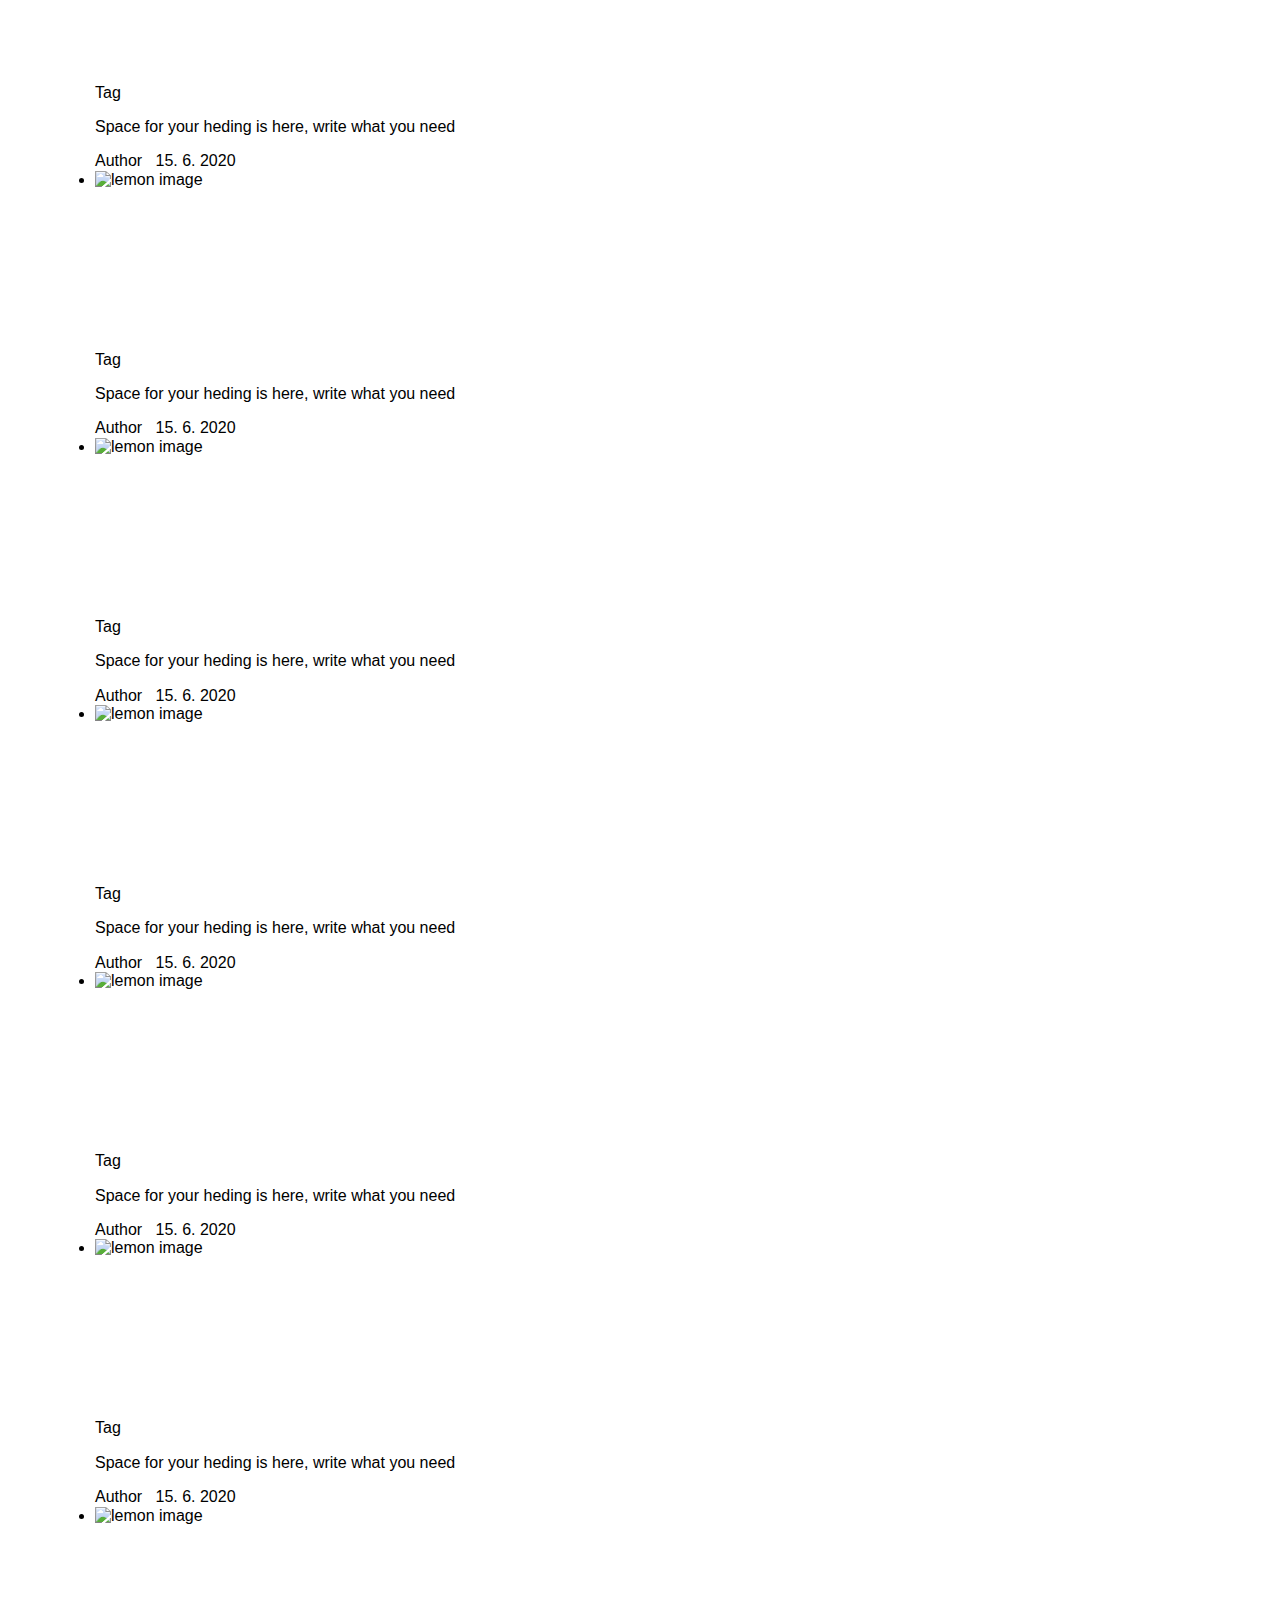
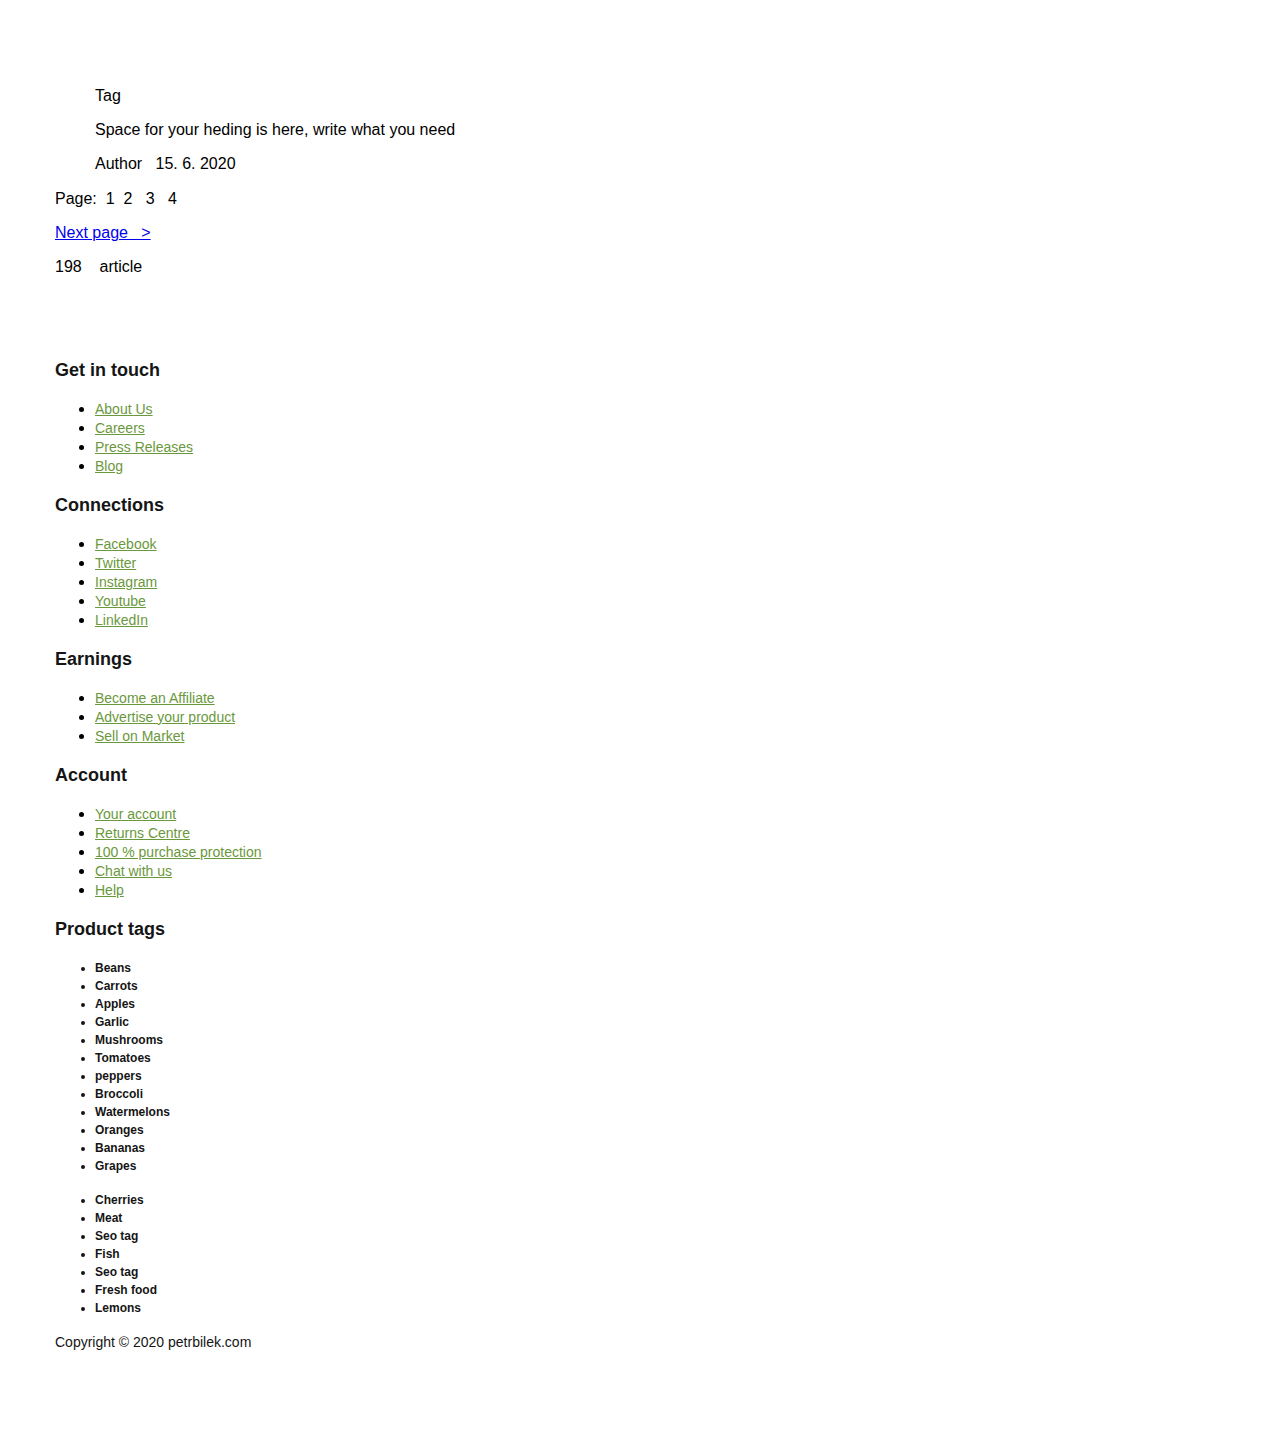
==== commit 9324f0b0: "Add blog page" ====
--- a/blog.html
+++ b/blog.html
@@ -1,500 +1,534 @@
-<!DOCTYPE html>
-<html lang="en">
-
-<head>
-  <meta charset="UTF-8">
-  <meta http-equiv="X-UA-Compatible" content="IE=edge">
-  <meta name="viewport" content="width=device-width, initial-scale=1.0">
-  <title>Template</title>
-  <link rel="stylesheet" href="./css/bootstrap.min.css">
-  <link rel="stylesheet" href="./css/main.css">
-</head>
-
-<body>
-  <!-- SITE HEADER PART BEGIN  -->
-<header class="site-header">
-  <div class="header-top">
-    <div class="container">
-      <div class="header-top-inner d-flex align-items-center justify-content-between py-1 mt-3 flex-column flex-md-row">
-          <ul class="header-left-list list-unstyled d-flex flex-column flex-sm-row  align-items-center text-center text-sm-center">
-            <li class="list-item me-0 me-sm-5"><a href="#" class="list-link text-gren text-decoration-none">Chat with us</a></li>
-            <li class="list-item me-0 me-sm-5"><a href="tel:+420336775664" class="list-link text-decoration-none">+420 336 775 664</a></li>
-            <li class="list-item"><a href="mailto: info@freshnesecom.com" class="list-link text-decoration-none">info@freshnesecom.com</a></li>
-          </ul> 
-      
-        <nav>
-          <ul class="list list-unstyled d-flex align-content-center">
-            <li class="list-item me-5"><a href="./blog.html" class="list-link text-gren text-decoration-none">Blog</a></li>
-            <li class="list-item me-5"><a href="./componens.html" class="list-link text-gren text-decoration-none">About Us</a></li>
-            <li class="list-item"><a href="./detail.html" class="list-link text-gren text-decoration-none">Careers</a></li>
-          </ul>
-        </nav>
-      </div>
-    </div>
-  </div>
-  <div class="header-center">
-    <div class="container">
-      <div class="header-center-inner d-flex align-items-center justify-content-between flex-column flex-lg-row ">
-        <a href="./index.html"> 
-          <img src="./images/Freshnesecom.svg" alt="logo">
-        </a>
-        <form class="form d-flex my-4 my-lg-0 flex-column flex-sm-row " action="https://echo.htmlacademy.ru/courses" method="post" autocomplete="off">
-          <select class="form-select" aria-label="Default select example">
-            <option selected>All categories</option>
-            <option value="1">One</option>
-            <option value="2">Two</option>
-            <option value="3">Three</option>
-          </select>
-          <span class="borders"></span>
-          <div class="input-group mb-3">
-            <input type="text" class="form-control search" placeholder="Recipient's username" aria-label="Recipient's username" aria-describedby="button-addon2">
-            <button class="btn btn-outline-secondary btn-search" type="button" id="button-addon2">
-              <img src="./images/lop.svg" alt="lop">
-            </button>
-          </div>
-        </form>
-        <div class="btn-groups">
-          <a class="btn me-5 " href="./contact.html">
-            <img src="./images/user.svg" alt="user">
-          </a>
-          <button class="btn" type="button" data-bs-toggle="offcanvas" data-bs-target="#offcanvasRight"
-              aria-controls="offcanvasRight">
-              <img src="./images/bascet.svg" alt="bascet">
-            </button>
+  <!DOCTYPE html>
+  <html lang="en">
+
+  <head>
+    <meta charset="UTF-8">
+    <meta http-equiv="X-UA-Compatible" content="IE=edge">
+    <meta name="viewport" content="width=device-width, initial-scale=1.0">
+    <title>Blog</title>
+    <link rel="stylesheet" href="./css/bootstrap.min.css">
+    <link rel="stylesheet" href="./css/main.css">
+  </head>
+
+  <body>
+    <!-- SITE HEADER PART BEGIN  -->
+  <header class="site-header">
+    <div class="header-top">
+      <div class="container">
+        <div class="header-top-inner d-flex align-items-center justify-content-between py-1 mt-3 flex-column flex-md-row">
+            <ul class="header-left-list list-unstyled d-flex flex-column flex-sm-row  align-items-center text-center text-sm-center">
+              <li class="list-item me-0 me-sm-5"><a href="#" class="list-link text-gren text-decoration-none">Chat with us</a></li>
+              <li class="list-item me-0 me-sm-5"><a href="tel:+420336775664" class="list-link text-decoration-none">+420 336 775 664</a></li>
+              <li class="list-item"><a href="mailto: info@freshnesecom.com" class="list-link text-decoration-none">info@freshnesecom.com</a></li>
+            </ul> 
+        
+          <nav>
+            <ul class="list list-unstyled d-flex align-content-center">
+              <li class="list-item me-5"><a href="./blog.html" class="list-link text-gren text-decoration-none">Blog</a></li>
+              <li class="list-item me-5"><a href="./componens.html" class="list-link text-gren text-decoration-none">About Us</a></li>
+              <li class="list-item"><a href="./detail.html" class="list-link text-gren text-decoration-none">Careers</a></li>
+            </ul>
+          </nav>
         </div>
       </div>
     </div>
-  </div>
-  <div class="header-bottom">
-    <div class="container">
-      <div class="header-bottom-inner d-flex py-2 overflow-auto">
-        <select class="form-select" aria-label="Default select example">
-          <option selected>Bakery</option>
-          <option value="1">One</option>
-          <option value="2">Two</option>
-          <option value="3">Three</option>
-        </select>
-        <select class="form-select" aria-label="Default select example">
-          <option selected>Fruit and vegetables</option>
-          <option value="1">One</option>
-          <option value="2">Two</option>
-          <option value="3">Three</option>
-        </select>
-        <select class="form-select" aria-label="Default select example">
-          <option selected>Meat and fish</option>
-          <option value="1">One</option>
-          <option value="2">Two</option>
-          <option value="3">Three</option>
-        </select>
-        <select class="form-select" aria-label="Default select example">
-          <option selected>Drinks</option>
-          <option value="1">One</option>
-          <option value="2">Two</option>
-          <option value="3">Three</option>
-        </select>
-        <select class="form-select" aria-label="Default select example">
-          <option selected>Kitchen</option>
-          <option value="1">One</option>
-          <option value="2">Two</option>
-          <option value="3">Three</option>
-        </select>
-        <select class="form-select" aria-label="Default select example">
-          <option selected>Special nutrition</option>
-          <option value="1">One</option>
-          <option value="2">Two</option>
-          <option value="3">Three</option>
-        </select>
-        <select class="form-select" aria-label="Default select example">
-          <option selected>Baby</option>
-          <option value="1">One</option>
-          <option value="2">Two</option>
-          <option value="3">Three</option>
-        </select>
-        <select class="form-select" aria-label="Default select example">
-          <option selected>Pharmacy</option>
-          <option value="1">One</option>
-          <option value="2">Two</option>
-          <option value="3">Three</option>
-        </select>
-      </div>
-    </div>
-  </div>
-</header>
-  <!-- SITE HEADER PART END  -->
-
-  <!-- MAIN PART BEGIN  -->
-  <main class="site-main">
-    <!-- HERO SECTION BEGIN  -->
-    <!-- HERO SECTION END  -->
-  </main>
-  <!-- MAIN PART END  -->
-
-  <!-- FOOTER PART BEGIN  -->
-  <footer class="site-footer">
-    <div class="container">
-      <div class="row mb-5">
-        <div class="col-6 mb-5 col-sm-3 mb-sm-0">
-          <strong class="site-footer__title">Get in touch</strong>
-          <ul class="list-unstyled mt-3 mb-0">
-            <li class="mb-2">
-              <a class="site-footer__link text-decoration-none" href="#">
-                About Us
-              </a>
-            </li>
-            <li class="mb-2">
-              <a class="site-footer__link text-decoration-none" href="#">
-                Careers
-              </a>
-            </li>
-            <li class="mb-2">
-              <a class="site-footer__link text-decoration-none" href="#">
-                Press Releases
-              </a>
-            </li>
-            <li>
-              <a class="site-footer__link text-decoration-none" href="#">
-                Blog
-              </a>
-            </li>
-          </ul>
-        </div>
-        <div class="col-6 mb-5 col-sm-3 mb-sm-0">
-          <strong class="site-footer__title">Connections</strong>
-          <ul class="list-unstyled mt-3 mb-0">
-            <li class="mb-2">
-              <a class="site-footer__link text-decoration-none" href="#">
-                Facebook
-              </a>
-            </li>
-            <li class="mb-2">
-              <a class="site-footer__link text-decoration-none" href="#">
-                Twitter
-              </a>
-            </li>
-            <li class="mb-2">
-              <a class="site-footer__link text-decoration-none" href="#">
-                Instagram
-              </a>
-            </li>
-            <li class="mb-2">
-              <a class="site-footer__link text-decoration-none" href="#">
-                Youtube
-              </a>
-            </li>
-            <li>
-              <a class="site-footer__link text-decoration-none" href="#">
-                LinkedIn
-              </a>
-            </li>
-          </ul>
-        </div>
-        <div class="col-6 col-sm-3">
-          <strong class="site-footer__title">Earnings</strong>
-          <ul class="list-unstyled mt-3 mb-0">
-            <li class="mb-2">
-              <a class="site-footer__link text-decoration-none" href="#">
-                Become an Affiliate
-              </a>
-            </li>
-            <li class="mb-2">
-              <a class="site-footer__link text-decoration-none" href="#">
-                Advertise your product
-              </a>
-            </li>
-            <li class="mb-2">
-              <a class="site-footer__link text-decoration-none" href="#">
-                Sell on Market
-              </a>
-            </li>
-          </ul>
-        </div>
-        <div class="col-6 col-sm-3">
-          <strong class="site-footer__title">Account</strong>
-          <ul class="list-unstyled mt-3 mb-0">
-            <li class="mb-2">
-              <a class="site-footer__link text-decoration-none" href="#">
-                Your account
-              </a>
-            </li>
-            <li class="mb-2">
-              <a class="site-footer__link text-decoration-none" href="#">
-                Returns Centre
-              </a>
-            </li>
-            <li class="mb-2">
-              <a class="site-footer__link text-decoration-none" href="#">
-                100 % purchase protection
-              </a>
-            </li>
-            <li class="mb-2">
-              <a class="site-footer__link text-decoration-none" href="#">
-                Chat with us
-              </a>
-            </li>
-            <li>
-              <a class="site-footer__link text-decoration-none" href="#">
-                Help
-              </a>
-            </li>
-          </ul>
-        </div>
-      </div>
-      <div>
-        <strong class="site-footer__title">Product tags</strong>
-        <ul class="row list-unstyled text-center mt-3">
-          <li class="site-footer__tags col-3 col-sm-2 col-lg-1 p-2 bg-light rounded-5">
-            Beans
-          </li>
-          <li class="site-footer__tags col-3 col-sm-2 col-lg-1 p-2 bg-light rounded-5">
-            Carrots
-          </li>
-          <li class="site-footer__tags col-3 col-sm-2 col-lg-1 p-2 bg-light rounded-5">
-            Apples
-          </li>
-          <li class="site-footer__tags col-3 col-sm-2 col-lg-1 p-2 bg-light rounded-5">
-            Garlic
-          </li>
-          <li class="site-footer__tags col-3 col-sm-2 col-lg-1 p-2 bg-light rounded-5">
-            Mushrooms
-          </li>
-          <li class="site-footer__tags col-3 col-sm-2 col-lg-1 p-2 bg-light rounded-5">
-            Tomatoes
-          </li>
-          <li class="site-footer__tags col-3 col-sm-2 col-lg-1 p-2 bg-light rounded-5">
-           peppers
-          </li>
-          <li class="site-footer__tags col-3 col-sm-2 col-lg-1 p-2 bg-light rounded-5">
-            Broccoli
-          </li>
-          <li class="site-footer__tags col-3 col-sm-2 col-lg-1 p-2 bg-light rounded-5">
-            Watermelons
-          </li>
-          <li class="site-footer__tags col-3 col-sm-2 col-lg-1 p-2 bg-light rounded-5">
-            Oranges
-          </li>
-          <li class="site-footer__tags col-3 col-sm-2 col-lg-1 p-2 bg-light rounded-5">
-            Bananas
-          </li>
-          <li class="site-footer__tags col-3 col-sm-2 col-lg-1 p-2 bg-light rounded-5">
-            Grapes
-          </li>
-
-        </ul>
-
-        <ul class="row list-unstyled text-center mt-2 mb-5">
-          <li class="site-footer__tags col-4 col-sm-2 col-lg-1  p-2 bg-light rounded-5">
-            Cherries
-          </li>
-          <li class="site-footer__tags col-4 col-sm-2 col-lg-1  p-2 bg-light rounded-5">
-            Meat
-          </li>
-          <li class="site-footer__tags col-4 col-sm-2 col-lg-1  p-2 bg-light rounded-5">
-            Seo tag
-          </li>
-          <li class="site-footer__tags col-4 col-sm-2 col-lg-1  p-2 bg-light rounded-5">
-            Fish
-          </li>
-          <li class="site-footer__tags col-4 col-sm-2 col-lg-1  p-2 bg-light rounded-5">
-            Seo tag
-          </li>
-          <li class="site-footer__tags col-4 col-sm-2 col-lg-1  p-2 bg-light rounded-5">
-            Fresh food  
-          </li>
-          <li class="site-footer__tags col-4 col-sm-2 col-lg-1  p-2 bg-light rounded-5">
-            Lemons
-          </li>
-        </ul>
-        <p class="site-footer__about mb-0">Copyright © 2020 petrbilek.com</p>
-      </div>
-    </div>
-  </footer>
-  <!-- FOOTER PART END  -->
-
-
-<!-- canvas  -->
-<div class="offcanvas offcanvas-end" tabindex="-1" id="offcanvasRight" aria-labelledby="offcanvasRightLabel">
-  <div class="offcanvas-header">
-    <h4 class="offcanvas-title" id="offcanvasRightLabel">Shopping cart</h4>
-    <div class="d-flex align-items-center">
-      <span class="canvas-close">close</span>
-      <button type="button" class="btn-close" data-bs-dismiss="offcanvas" aria-label="Close"></button>
-    </div>
-  </div>
-  <div class="offcanvas-body">
-    <div class="d-flex flex-column justify-content-between">
-      <div>
-
-        <div class="row mb-5">
-          <div class="col-4">
-            <div class="canvas-box">
-              <div class="canvas-img mb-3"></div>
-              <ul class="list-unstyled">
-                <li class="mb-2 canvas-list">
-                  Wishlist
-                </li>
-                <li class="mb-2 canvas-list">
-                  Compare
-                </li>
-                <li class="mb-2 canvas-list">
-                  Remove
-                </li>
-              </ul>
+    <div class="header-center">
+      <div class="container">
+        <div class="header-center-inner d-flex align-items-center justify-content-between flex-column flex-lg-row ">
+          <a href="./index.html"> 
+            <img src="./images/Freshnesecom.svg" alt="logo">
+          </a>
+          <form class="form d-flex my-4 my-lg-0 flex-column flex-sm-row " action="https://echo.htmlacademy.ru/courses" method="post" autocomplete="off">
+            <select class="form-select" aria-label="Default select example">
+              <option selected>All categories</option>
+              <option value="1">One</option>
+              <option value="2">Two</option>
+              <option value="3">Three</option>
+            </select>
+            <span class="borders"></span>
+            <div class="input-group mb-3">
+              <input type="text" class="form-control search" placeholder="Recipient's username" aria-label="Recipient's username" aria-describedby="button-addon2">
+              <button class="btn btn-outline-secondary btn-search" type="button" id="button-addon2">
+                <img src="./images/lop.svg" alt="lop">
+              </button>
             </div>
-          </div>
-          <div class="col-8 ms-0">
-            <p class="cavas-product-title">
-              Product title
-            </p>
-            <div class="row">
-              <div class="col-5 canvas-item me-0">
-                Farm:
-              </div>
-              <div class="col-6 canvas-desc ms-2">
-                Tharamis Farm
-              </div>
-              <div class="row mt-2">
-                <div class="col-6 canvas-item text-start">
-                  Freshness:
-                </div>
-                <div class="col-5 canvas-desc ">
-                  1 day old
-                </div>
-              </div>
-            </div>
-
-            <div class="canvas-rate">
-              <input type="radio" id="star5" name="rate" value="5" />
-              <label for="star5" title="text">5 stars</label>
-              <input type="radio" id="star4" name="rate" value="4" />
-              <label for="star4" title="text">4 stars</label>
-              <input type="radio" id="star3" name="rate" value="3" />
-              <label for="star3" title="text">3 stars</label>
-              <input type="radio" id="star2" name="rate" value="2" />
-              <label for="star2" title="text">2 stars</label>
-              <input type="radio" id="star1" name="rate" value="1" />
-              <label for="star1" title="text">1 star</label>
-            </div>
-
-            <div class="canvas-space"> cdsadasdasdefedef</div>
-
-            <div class="row mt-3">
-              <div class="col-6">
-                <ins class="canvas-ins">36.99 USD</ins>
-                <del class="canvas-del">48.56 USD</del>
-              </div>
-              <div class="col-6 btn  canvas-btn">
-                <div class="row">
-                  <div class="col-5 p-0 text-start">
-                    <span class="canvas-quantity disabled">1 pcs</span>
-                  </div>
-                  <select class="col-7 text-start canvas-select p-0" name="pieces">
-                    <option value="1" selected>Pcs</option>
-                    <option value="1">One</option>
-                    <option value="2">Two</option>
-                    <option value="3">Three</option>
-                  </select>
-                </div>
-              </div>
-            </div>
-          </div>
-        </div>
-
-        <div class="row">
-          <div class="col-4">
-            <div class="canvas-box">
-              <div class="canvas-img mb-3"></div>
-              <ul class="list-unstyled">
-                <li class="mb-2 canvas-list">
-                  Wishlist
-                </li>
-                <li class="mb-2 canvas-list">
-                  Compare
-                </li>
-                <li class="mb-2 canvas-list">
-                  Remove
-                </li>
-              </ul>
-            </div>
-          </div>
-          <div class="col-8 ms-0">
-            <p class="cavas-product-title">
-              Product title
-            </p>
-            <div class="row">
-              <div class="col-5 canvas-item me-0">
-                Farm:
-              </div>
-              <div class="col-6 canvas-desc ms-2">
-                Tharamis Farm
-              </div>
-              <div class="row mt-2">
-                <div class="col-6 canvas-item text-start">
-                  Freshness:
-                </div>
-                <div class="col-5 canvas-desc ">
-                  1 day old
-                </div>
-              </div>
-            </div>
-
-            <div class="canvas-rate">
-              <input type="radio" id="star50" name="rate" value="5" />
-              <label for="star50" title="text">5 stars</label>
-              <input type="radio" id="star40" name="rate" value="4" />
-              <label for="star40" title="text">4 stars</label>
-              <input type="radio" id="star30" name="rate" value="3" />
-              <label for="star30" title="text">3 stars</label>
-              <input type="radio" id="star20" name="rate" value="2" />
-              <label for="star20" title="text">2 stars</label>
-              <input type="radio" id="star10" name="rate" value="1" />
-              <label for="star10" title="text">1 star</label>
-            </div>
-
-            <div class="canvas-space"> cdsadasdasdefedef</div>
-
-            <div class="row mt-3">
-              <div class="col-6">
-                <ins class="canvas-ins">36.99 USD</ins>
-                <del class="canvas-del">48.56 USD</del>
-              </div>
-              <div class="col-6 btn  canvas-btn">
-                <div class="row">
-                  <div class="col-5 p-0 text-start">
-                    <span class="canvas-quantity disabled">1 pcs</span>
-                  </div>
-                  <select class="col-7 text-start canvas-select p-0" name="pieces">
-                    <option value="1" selected>Pcs</option>
-                    <option value="1">One</option>
-                    <option value="2">Two</option>
-                    <option value="3">Three</option>
-                  </select>
-                </div>
-              </div>
-            </div>
-          </div>
-        </div>
-      </div>
-
-      <div class="canvas-footer">
-        <p class="canvas-subtotal mb-0">Subtotal</p>
-        <span class="canvas-total">73.98 USD</span>
-        <div class="canvas-bottom p-2">
-          <div class="row d-flex align-items-center pt-3">
-            <div class="col-6 canvas-shopping">
-              Continue shopping
-            </div>
-            <div class="col-6">
-              <button class="btn canvas-checkout">Go to Checkout</button>
-            </div>
+          </form>
+          <div class="btn-groups">
+            <a class="btn me-5 " href="./contact.html">
+              <img src="./images/user.svg" alt="user">
+            </a>
+            <button class="btn" type="button">
+              <img src="./images/bascet.svg" alt="bascet">
+            </button>
           </div>
         </div>
       </div>
     </div>
+    <div class="header-bottom">
+      <div class="container">
+        <div class="header-bottom-inner d-flex py-2 overflow-auto">
+          <select class="form-select" aria-label="Default select example">
+            <option selected>Bakery</option>
+            <option value="1">One</option>
+            <option value="2">Two</option>
+            <option value="3">Three</option>
+          </select>
+          <select class="form-select" aria-label="Default select example">
+            <option selected>Fruit and vegetables</option>
+            <option value="1">One</option>
+            <option value="2">Two</option>
+            <option value="3">Three</option>
+          </select>
+          <select class="form-select" aria-label="Default select example">
+            <option selected>Meat and fish</option>
+            <option value="1">One</option>
+            <option value="2">Two</option>
+            <option value="3">Three</option>
+          </select>
+          <select class="form-select" aria-label="Default select example">
+            <option selected>Drinks</option>
+            <option value="1">One</option>
+            <option value="2">Two</option>
+            <option value="3">Three</option>
+          </select>
+          <select class="form-select" aria-label="Default select example">
+            <option selected>Kitchen</option>
+            <option value="1">One</option>
+            <option value="2">Two</option>
+            <option value="3">Three</option>
+          </select>
+          <select class="form-select" aria-label="Default select example">
+            <option selected>Special nutrition</option>
+            <option value="1">One</option>
+            <option value="2">Two</option>
+            <option value="3">Three</option>
+          </select>
+          <select class="form-select" aria-label="Default select example">
+            <option selected>Baby</option>
+            <option value="1">One</option>
+            <option value="2">Two</option>
+            <option value="3">Three</option>
+          </select>
+          <select class="form-select" aria-label="Default select example">
+            <option selected>Pharmacy</option>
+            <option value="1">One</option>
+            <option value="2">Two</option>
+            <option value="3">Three</option>
+          </select>
+        </div>
+      </div>
+    </div>
+  </header>
+    <!-- SITE HEADER PART END  -->
+
+    <!-- MAIN PART BEGIN  -->
+    <main class="site-main">
+
+        <div class="blog-hero mt-3 mb-3">
+            <div class="container">
+              <nav aria-label="breadcrumb">
+                <ol class="breadcrumb align-items-center">
+                  <li class="breadcrumb-item"><a class="text-decoration-none text-secondary" href="/index.html">Homepage</a></li>
+                  <li class="breadcrumb-item"><a class="text-decoration-none text-secondary" href="/blog.html">Fruit and vegetables</a></li>
+                  <li class="breadcrumb-item"><a class="text-decoration-none text-black fw-bold" href="/blogdetail.html">Product title</a></li>
+                </ol>
+              </nav>
+
+              <div class="p-title-p-hero-box-grid-intro">
+                <h2 class="p-title-p-hero-title">
+                   Fruit and vegetables
+                </h2>
+                <ul class="list-unstyled align-items-baseline p-title-p-hero-list">
+                   <li class="p-title-p-hero-items">
+                      <a class="p-title-p-hero-link color-active" href="#">
+                         Grid view
+                      </a>
+                   </li>
+                   <li class="p-title-p-hero-items">
+                      <a class="p-title-p-hero-link p-title-p-btn-l" href="#">
+                         List view
+                      </a>
+                   </li>
+                   <li class="d-inline-flex align-items-center p-title-p-hero-items">
+                      <a class="btn-secondary p-title-p-hero-link" href="#">
+                         <span class="p-title-p-hero-link-num-count">117</span>
+                         <span class="text-end p-title-p-hero-link-word">Products</span>
+                      </a>
+                   </li>
+                </ul>
+             </div>
+                <div class="row justify-content-between gx-5">
+  <div class="col-12  mb-2 mb-xl-0 col-xl-6">
+
+                    <div
+                        class="col-12  mb-2 mb-xl-0 col-xl-6 cardone d-flex flex-nowrap flex-column justify-content-end me-0">
+                        <div class="row">
+                            <div class="col-8 col-sm-6 text-white">
+                                <p class="pb-1 fw-bold">This is a space for your blog headline, it can be long don’t worry about
+                                    that</p>
+                                <div class="row">
+                                    <div class="col-12 d-flex align-items-center">
+                                        <img src="./images/author.png" width="32" height="32"
+                                            srcset="./images/author.png 1x, ./images/author@2x.png 2x"
+                                            alt="Author">&nbsp;&nbsp;
+                                        <span>Author &nbsp;&nbsp;&nbsp;&nbsp;17. 6. 2020</span>
+                                    </div>
+                                </div>
+                            </div>
+                        </div>
+                    </div>
   </div>
-</div>
-
-
-  <script src="./js/bootstrap.bundle.min.js"></script>
-</body>
-
-</html>+  <div class="col-12 col-xl-6 ">
+
+                    <div class="col-12  col-xl-6  cardtwo  d-flex flex-nowrap flex-column justify-content-end">
+                        <div class="row">
+                            <div class="col-8 col-sm-6 text-white">
+                                <p class="pb-1 fw-bold">This is a space for your blog headline, it can be long don’t worry about
+                                    that</p>
+                                <div class="row">
+                                    <div class="col-12 d-flex align-items-center">
+                                        <img src="./images/author.png" width="32" height="32"
+                                            srcset="./images/author.png 1x, ./images/author@2x.png 2x"
+                                            alt="Author">&nbsp;&nbsp;
+                                        <span class="col-12">Author &nbsp;&nbsp;&nbsp;&nbsp;17. 6. 2020</span>
+                                    </div>
+                                </div>
+                            </div>
+                        </div>
+                    </div>
+  </div>
+                </div>
+            </div>
+        </div>
+
+        <section class="archive">
+            <div class="container">
+                <div class="row mt-5 mb-5 dblock">
+                    <div class="col-12 col-md-3 ">
+                        <div class="archiv">
+                          <div class="wrap">
+                            <h3 class="text-black fs-2">Archives</h3>
+                            <ul class="list-unstyled p-0">
+                                <li><a class="text-success" href="#">March 2020</a></li>
+                                <li><a class="text-success" href="#">February 2020</a></li>
+                                <li><a class="text-success" href="#">January 2020</a></li>
+                                <li><a class="text-success" href="#">November 2019</a></li>
+                                <li><a class="text-success" href="#">December 2019</a></li>
+                            </ul>
+                          </div>
+  <div class="wrap">
+    <h3 class="text-black fs-2">Category</h3>
+    <ul class="list-unstyled p-0 mb-4">
+        <li><a class="text-secondary" href="#">Food</a></li>
+        <li><a class="text-secondary" href="#">Chefs specialities</a></li>
+        <li><a class="text-secondary" href="#">Vegetable</a></li>
+        <li><a class="text-secondary" href="#">Meat</a></li>
+        <li><a class="text-secondary" href="#">Recommendations</a></li>
+    </ul>
+  </div>
+                            <div>
+                                <h3>Join our list</h3>
+                                <p class="text-secondary">Signup to be the first to hear about <br> exclusive deals, special offers, recepies
+                                    <br> from our masters and others.</p>
+                                <form class="row pt-2 pb-2 position-relative"
+                                    action="https://echo.htmlacademy.ru/courses" method="post" autocomplete="off">
+                                    <div class="col">
+                                        <label class="row">
+                                            <input type="email" class="form-control pe-5 rounded-3" name="Your_email"              placeholder="Your email address" aria-label="Your email address" required>
+                                          </label>
+                                          <button type="submit"
+                                          class="btn fw-bold position-absolute col-4 end-0 me-0 rounded-3 buttons" >Subscribe</button>
+                                    </div>
+                                </form>
+                            </div>
+                        </div>
+                    </div>
+
+                    <div class="col-12 col-md-9">
+
+                        <ul class="row list-unstyled justify-content-around g-4">
+
+                            <li class="list col-12 col-md-6 col-xl-3 ">
+                                <img class="d-block mb-3" src="./images/lemon.png" width="269" height="180"
+                                    srcset="./images/lemon.png 1x, ./images/lemon@2x.png 2x" alt="lemon image">
+                                <span
+                                    class="text-success bg-light d-inline-block pt-1 pb-1 ps-3 pe-3 mb-2 rounded-5">Tag</span>
+                                <p class="fw-bold">Space for your heding is here, write what you need</p>
+                                <span>Author &nbsp;&nbsp;15. 6. 2020</span>
+                            </li>
+                            <li class="list col-12 col-md-6 col-xl-3 ">
+                                <img class="d-block mb-3" src="./images/cake.png" width="269" height="180"
+                                    srcset="./images/cake.png 1x, ./images/cake@2x.png 2x" alt="lemon image">
+                                <span
+                                    class="text-success bg-light d-inline-block pt-1 pb-1 ps-3 pe-3 mb-2 rounded-5">Tag</span>
+                                <p class="fw-bold">Space for your heding is here, write what you need</p>
+                                <span>Author &nbsp;&nbsp;15. 6. 2020</span>
+                            </li>
+                            <li class="list col-12 col-md-6 col-xl-3 ">
+                                <img class="d-block mb-3" src="./images/ketchup.png" width="269" height="180"
+                                    srcset="./images/ketchup.png 1x, ./images/ketchup@2x.png 2x" alt="lemon image">
+                                <span
+                                    class="text-success bg-light d-inline-block pt-1 pb-1 ps-3 pe-3 mb-2 rounded-5">Tag</span>
+                                <p class="fw-bold">Space for your heding is here, write what you need</p>
+                                <span>Author &nbsp;&nbsp;15. 6. 2020</span>
+                            </li>
+                            <li class="list col-12 col-md-6 col-xl-3 ">
+                                <img class="d-block mb-3" src="./images/salat.png" width="269" height="180"
+                                    srcset="./images/salat.png 1x, ./images/salat@2x.png 2x" alt="lemon image">
+                                <span
+                                    class="text-success bg-light d-inline-block pt-1 pb-1 ps-3 pe-3 mb-2 rounded-5">Tag</span>
+                                <p class="fw-bold">Space for your heding is here, write what you need</p>
+                                <span>Author &nbsp;&nbsp;15. 6. 2020</span>
+                            </li>
+                            <li class="list col-12 col-md-6 col-xl-3 ">
+                                <img class="d-block mb-3" src="./images/pumpkin.png" width="269" height="180"
+                                    srcset="./images/pumpkin.png 1x, ./images/pumpkin@2x.png 2x" alt="lemon image">
+                                <span
+                                    class="text-success bg-light d-inline-block pt-1 pb-1 ps-3 pe-3 mb-2 rounded-5">Tag</span>
+                                <p class="fw-bold">Space for your heding is here, write what you need</p>
+                                <span>Author &nbsp;&nbsp;15. 6. 2020</span>
+                            </li>
+                            <li class="list col-12 col-md-6 col-xl-3 ">
+                                <img class="d-block mb-3" src="./images/food.png" width="269" height="180"
+                                    srcset="./images/food.png 1x, ./images/food@2x.png 2x" alt="lemon image">
+                                <span
+                                    class="text-success bg-light d-inline-block pt-1 pb-1 ps-3 pe-3 mb-2 rounded-5">Tag</span>
+                                <p class="fw-bold">Space for your heding is here, write what you need</p>
+                                <span>Author &nbsp;&nbsp;15. 6. 2020</span>
+                            </li>
+                            <li class="list col-12 col-md-6 col-xl-3 ">
+                                <img class="d-block mb-3" src="./images/lunch.png" width="269" height="180"
+                                    srcset="./images/lunch.png 1x, ./images/lunch@2x.png 2x" alt="lemon image">
+                                <span
+                                    class="text-success bg-light d-inline-block pt-1 pb-1 ps-3 pe-3 mb-2 rounded-5">Tag</span>
+                                <p class="fw-bold">Space for your heding is here, write what you need</p>
+                                <span>Author &nbsp;&nbsp;15. 6. 2020</span>
+                            </li>
+                            <li class="list col-12 col-md-6 col-xl-3 ">
+                                <img class="d-block mb-3" src="./images/bun.png" width="269" height="180"
+                                    srcset="./images/bun.png 1x, ./images/bun@2x.png 2x" alt="lemon image">
+                                <span
+                                    class="text-success bg-light d-inline-block pt-1 pb-1 ps-3 pe-3 mb-2 rounded-5">Tag</span>
+                                <p class="fw-bold">Space for your heding is here, write what you need</p>
+                                <span>Author &nbsp;&nbsp;15. 6. 2020</span>
+                            </li>
+                            <!-- <li class="list ">
+                                <img class="d-block mb-3" src="./images/lemon.png" width="269" height="180"
+                                    srcset="./images/lemon.png 1x, ./images/lemon@2x.png 2x" alt="lemon image">
+                                <span
+                                    class="text-success bg-light d-inline-block pt-1 pb-1 ps-3 pe-3 mb-2 rounded-5">Tag</span>
+                                <p>Space for your heding is here, write what you need</p>
+                                <span>Author &nbsp;&nbsp;15. 6. 2020</span>
+                            </li> -->
+                        </ul>
+                    </div>
+                </div>
+            </div>
+        </section>
+
+        <section class="page pt-3 pb-3">
+            <div class="container">
+                <div class="row justify-content-between align-items-sm-center">
+                  <h2 class="visually-hidden">Lorem, ipsum dolor.</h2>
+                    <div class="col-12 text-center col-sm-4 mb-3 mb-sm-0 text-sm-start">
+                        <p class="mb-0" >Page: &nbsp;<span class="text-success fw-bolder">1</span> &nbsp;<span
+                                class="text-black fw-bolder">2 &nbsp; 3 &nbsp; 4</span></p>
+                    </div>
+                    <div class="col-12 text-center col-sm-4 mb-3 mb-sm-0 text-sm-center">
+                        <a href="/blogdetail.html" class="btn btn-success  r-0 fw-bold" >Next page  &nbsp; > </a>
+                    </div>
+                    <div class="col-12 text-center col-sm-4  text-sm-end">
+                        <p class="text-secondary fw-semibold mb-0"> <span
+                                class="pt-1 pb-1 ps-3 pe-3 bg-light text-success fw-bold rounded-4">198</span>&nbsp; &nbsp; article
+                        </p>
+                    </div>
+                </div>
+            </div>
+        </section>
+    </main>
+    <!-- MAIN PART END  -->
+
+    <!-- FOOTER PART BEGIN  -->
+    <footer class="site-footer">
+      <div class="container">
+        <div class="row mb-5">
+          <div class="col-6 mb-5 col-sm-3 mb-sm-0">
+            <strong class="site-footer__title">Get in touch</strong>
+            <ul class="list-unstyled mt-3 mb-0">
+              <li class="mb-2">
+                <a class="site-footer__link text-decoration-none" href="#">
+                  About Us
+                </a>
+              </li>
+              <li class="mb-2">
+                <a class="site-footer__link text-decoration-none" href="#">
+                  Careers
+                </a>
+              </li>
+              <li class="mb-2">
+                <a class="site-footer__link text-decoration-none" href="#">
+                  Press Releases
+                </a>
+              </li>
+              <li>
+                <a class="site-footer__link text-decoration-none" href="#">
+                  Blog
+                </a>
+              </li>
+            </ul>
+          </div>
+          <div class="col-6 mb-5 col-sm-3 mb-sm-0">
+            <strong class="site-footer__title">Connections</strong>
+            <ul class="list-unstyled mt-3 mb-0">
+              <li class="mb-2">
+                <a class="site-footer__link text-decoration-none" href="#">
+                  Facebook
+                </a>
+              </li>
+              <li class="mb-2">
+                <a class="site-footer__link text-decoration-none" href="#">
+                  Twitter
+                </a>
+              </li>
+              <li class="mb-2">
+                <a class="site-footer__link text-decoration-none" href="#">
+                  Instagram
+                </a>
+              </li>
+              <li class="mb-2">
+                <a class="site-footer__link text-decoration-none" href="#">
+                  Youtube
+                </a>
+              </li>
+              <li>
+                <a class="site-footer__link text-decoration-none" href="#">
+                  LinkedIn
+                </a>
+              </li>
+            </ul>
+          </div>
+          <div class="col-6 col-sm-3">
+            <strong class="site-footer__title">Earnings</strong>
+            <ul class="list-unstyled mt-3 mb-0">
+              <li class="mb-2">
+                <a class="site-footer__link text-decoration-none" href="#">
+                  Become an Affiliate
+                </a>
+              </li>
+              <li class="mb-2">
+                <a class="site-footer__link text-decoration-none" href="#">
+                  Advertise your product
+                </a>
+              </li>
+              <li class="mb-2">
+                <a class="site-footer__link text-decoration-none" href="#">
+                  Sell on Market
+                </a>
+              </li>
+            </ul>
+          </div>
+          <div class="col-6 col-sm-3">
+            <strong class="site-footer__title">Account</strong>
+            <ul class="list-unstyled mt-3 mb-0">
+              <li class="mb-2">
+                <a class="site-footer__link text-decoration-none" href="#">
+                  Your account
+                </a>
+              </li>
+              <li class="mb-2">
+                <a class="site-footer__link text-decoration-none" href="#">
+                  Returns Centre
+                </a>
+              </li>
+              <li class="mb-2">
+                <a class="site-footer__link text-decoration-none" href="#">
+                  100 % purchase protection
+                </a>
+              </li>
+              <li class="mb-2">
+                <a class="site-footer__link text-decoration-none" href="#">
+                  Chat with us
+                </a>
+              </li>
+              <li>
+                <a class="site-footer__link text-decoration-none" href="#">
+                  Help
+                </a>
+              </li>
+            </ul>
+          </div>
+        </div>
+        <div>
+          <strong class="site-footer__title">Product tags</strong>
+          <ul class="row list-unstyled text-center mt-3">
+            <li class="site-footer__tags col-3 col-sm-2 col-lg-1 p-2 bg-light rounded-5">
+              Beans
+            </li>
+            <li class="site-footer__tags col-3 col-sm-2 col-lg-1 p-2 bg-light rounded-5">
+              Carrots
+            </li>
+            <li class="site-footer__tags col-3 col-sm-2 col-lg-1 p-2 bg-light rounded-5">
+              Apples
+            </li>
+            <li class="site-footer__tags col-3 col-sm-2 col-lg-1 p-2 bg-light rounded-5">
+              Garlic
+            </li>
+            <li class="site-footer__tags col-3 col-sm-2 col-lg-1 p-2 bg-light rounded-5">
+              Mushrooms
+            </li>
+            <li class="site-footer__tags col-3 col-sm-2 col-lg-1 p-2 bg-light rounded-5">
+              Tomatoes
+            </li>
+            <li class="site-footer__tags col-3 col-sm-2 col-lg-1 p-2 bg-light rounded-5">
+            peppers
+            </li>
+            <li class="site-footer__tags col-3 col-sm-2 col-lg-1 p-2 bg-light rounded-5">
+              Broccoli
+            </li>
+            <li class="site-footer__tags col-3 col-sm-2 col-lg-1 p-2 bg-light rounded-5">
+              Watermelons
+            </li>
+            <li class="site-footer__tags col-3 col-sm-2 col-lg-1 p-2 bg-light rounded-5">
+              Oranges
+            </li>
+            <li class="site-footer__tags col-3 col-sm-2 col-lg-1 p-2 bg-light rounded-5">
+              Bananas
+            </li>
+            <li class="site-footer__tags col-3 col-sm-2 col-lg-1 p-2 bg-light rounded-5">
+              Grapes
+            </li>
+
+          </ul>
+
+          <ul class="row list-unstyled text-center mt-2 mb-5">
+            <li class="site-footer__tags col-4 col-sm-2 col-lg-1  p-2 bg-light rounded-5">
+              Cherries
+            </li>
+            <li class="site-footer__tags col-4 col-sm-2 col-lg-1  p-2 bg-light rounded-5">
+              Meat
+            </li>
+            <li class="site-footer__tags col-4 col-sm-2 col-lg-1  p-2 bg-light rounded-5">
+              Seo tag
+            </li>
+            <li class="site-footer__tags col-4 col-sm-2 col-lg-1  p-2 bg-light rounded-5">
+              Fish
+            </li>
+            <li class="site-footer__tags col-4 col-sm-2 col-lg-1  p-2 bg-light rounded-5">
+              Seo tag
+            </li>
+            <li class="site-footer__tags col-4 col-sm-2 col-lg-1  p-2 bg-light rounded-5">
+              Fresh food  
+            </li>
+            <li class="site-footer__tags col-4 col-sm-2 col-lg-1  p-2 bg-light rounded-5">
+              Lemons
+            </li>
+          </ul>
+          <p class="site-footer__about mb-0">Copyright © 2020 petrbilek.com</p>
+        </div>
+      </div>
+    </footer>
+    <!-- FOOTER PART END  -->
+    <script src="./js/bootstrap.bundle.min.js"></script>
+  </body>
+
+  </html>